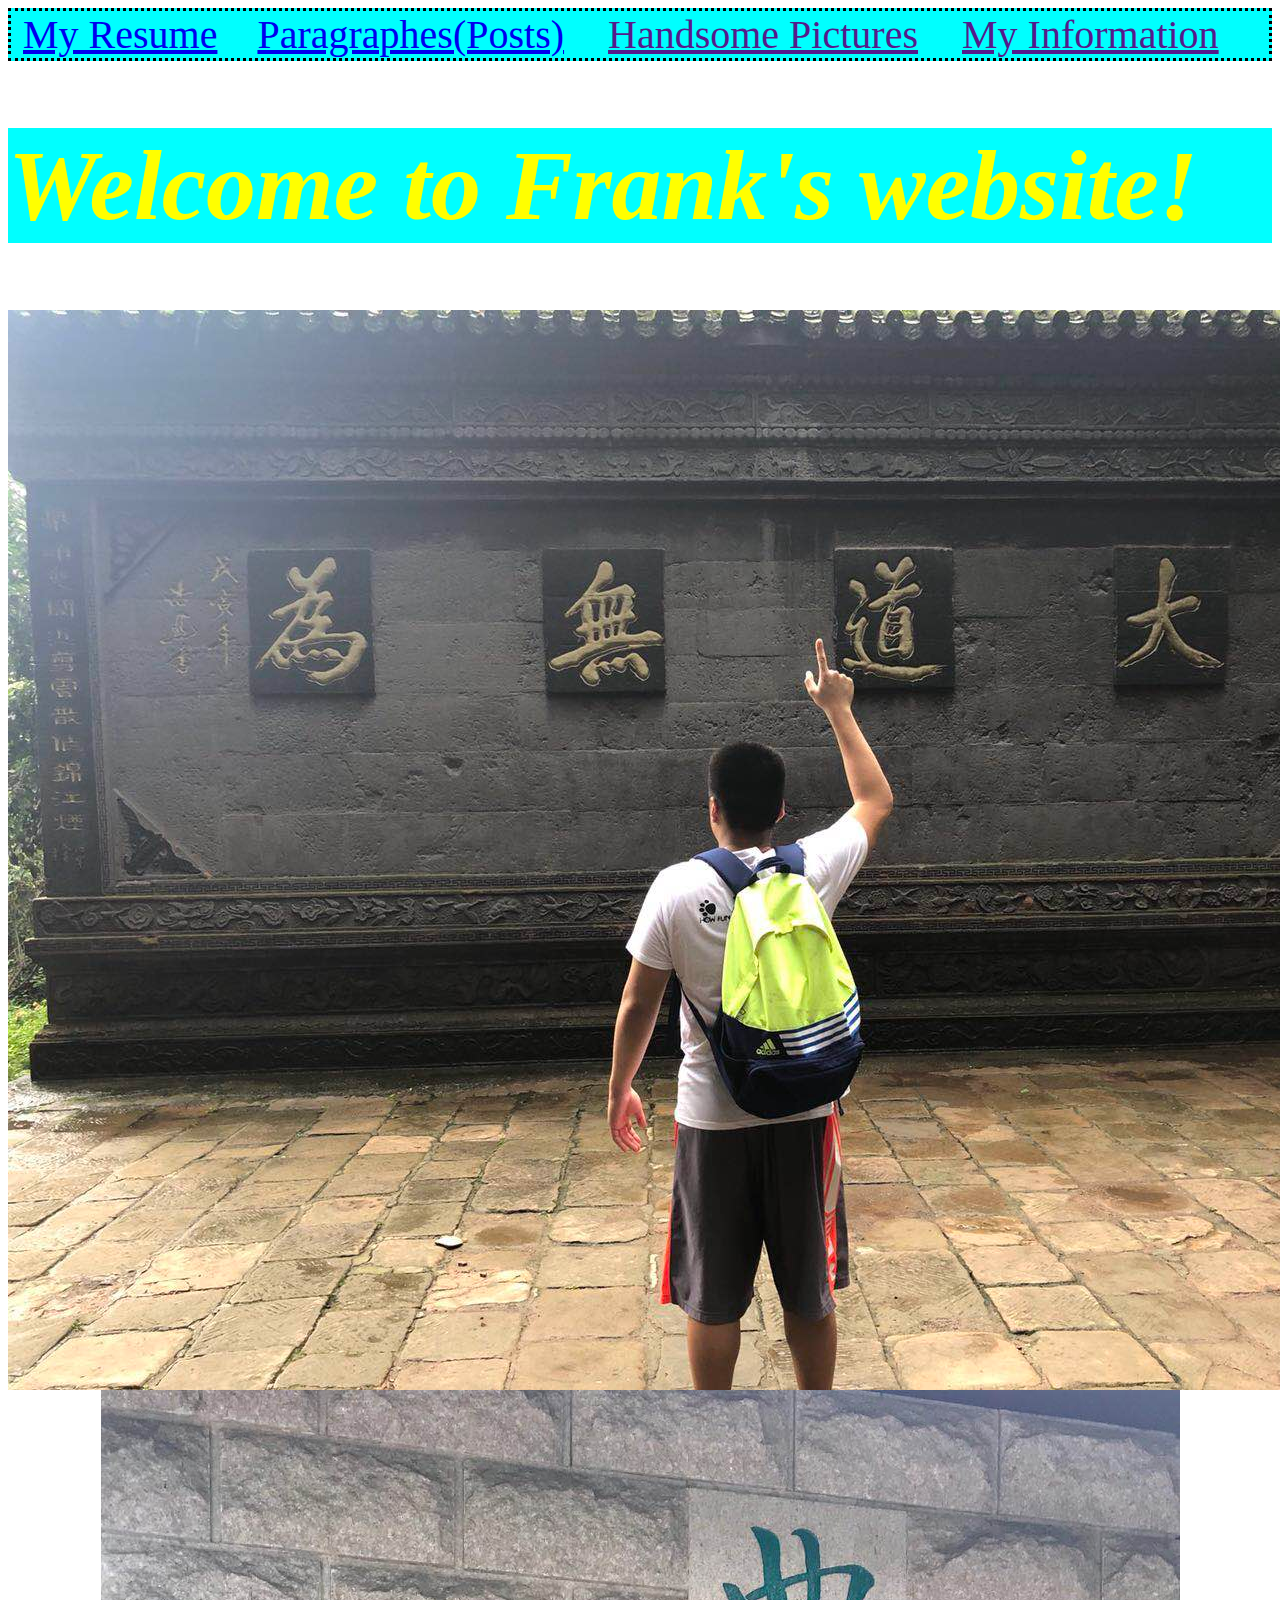
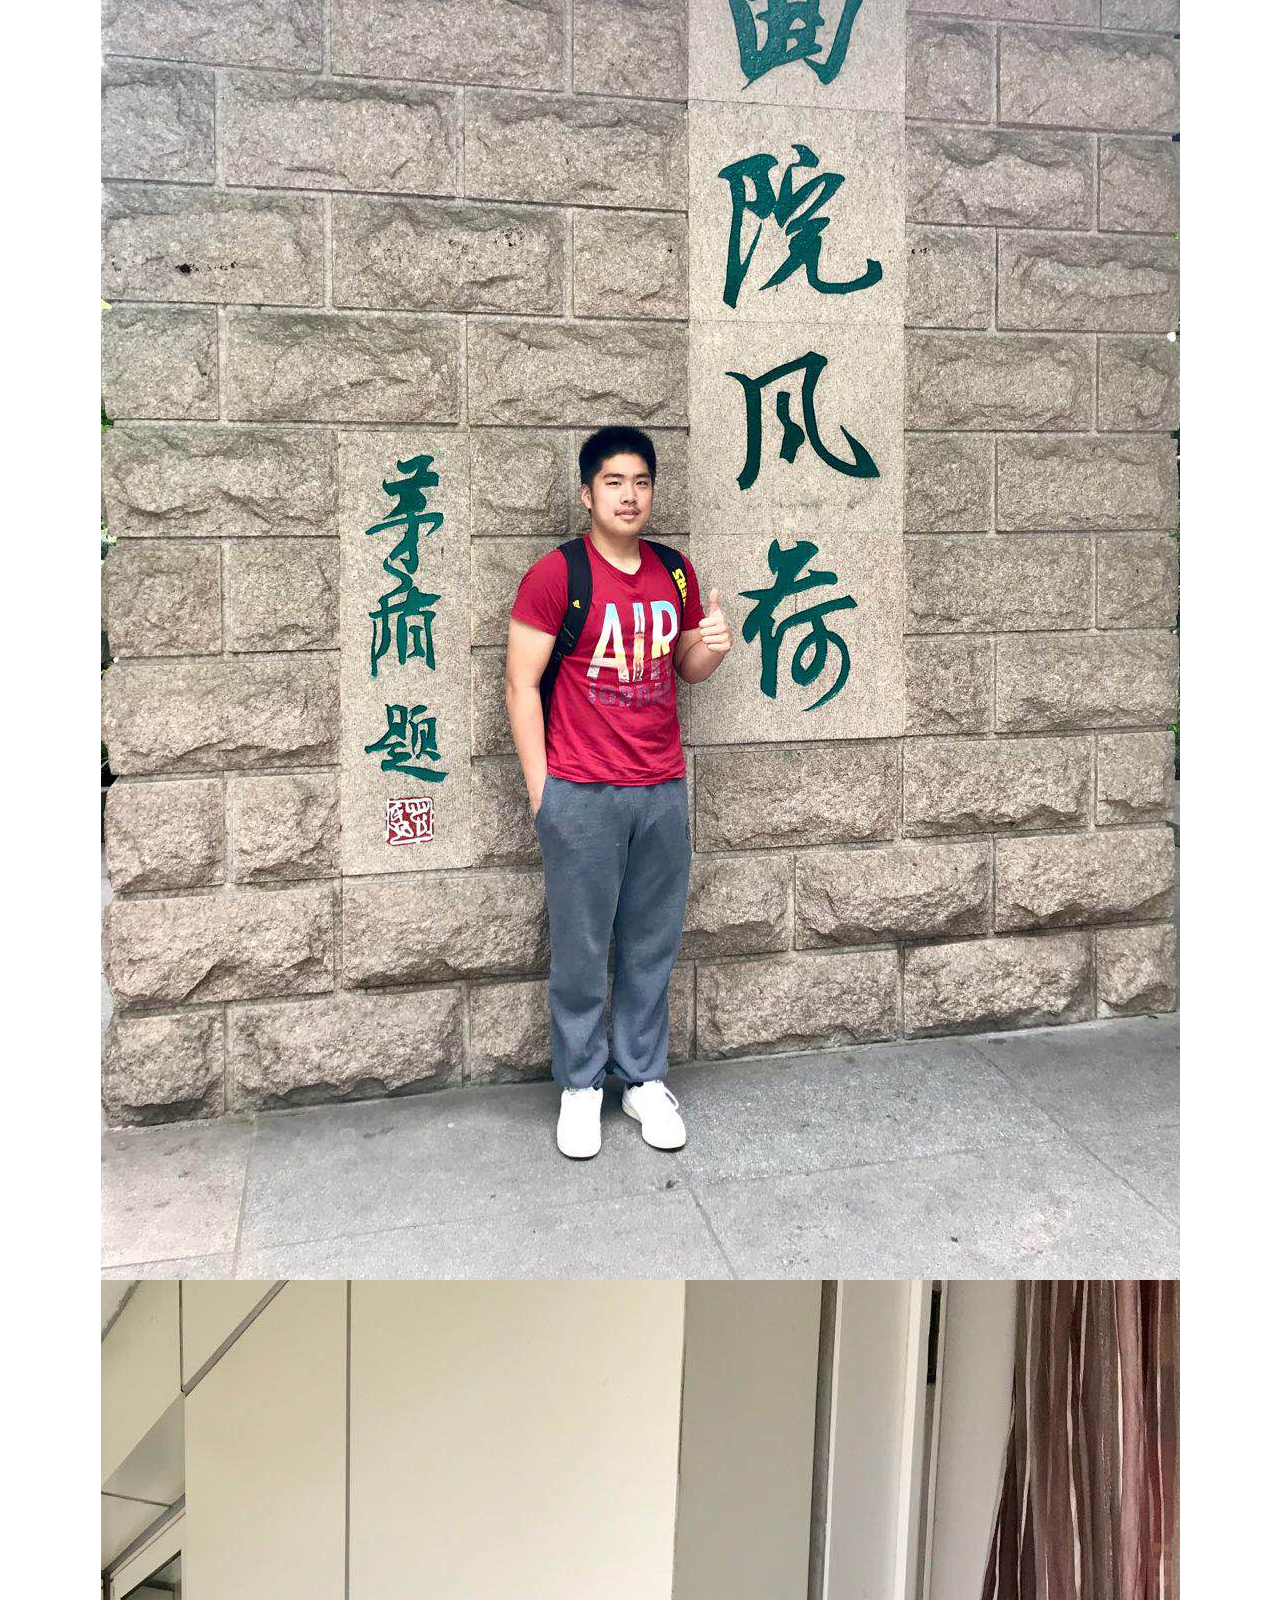
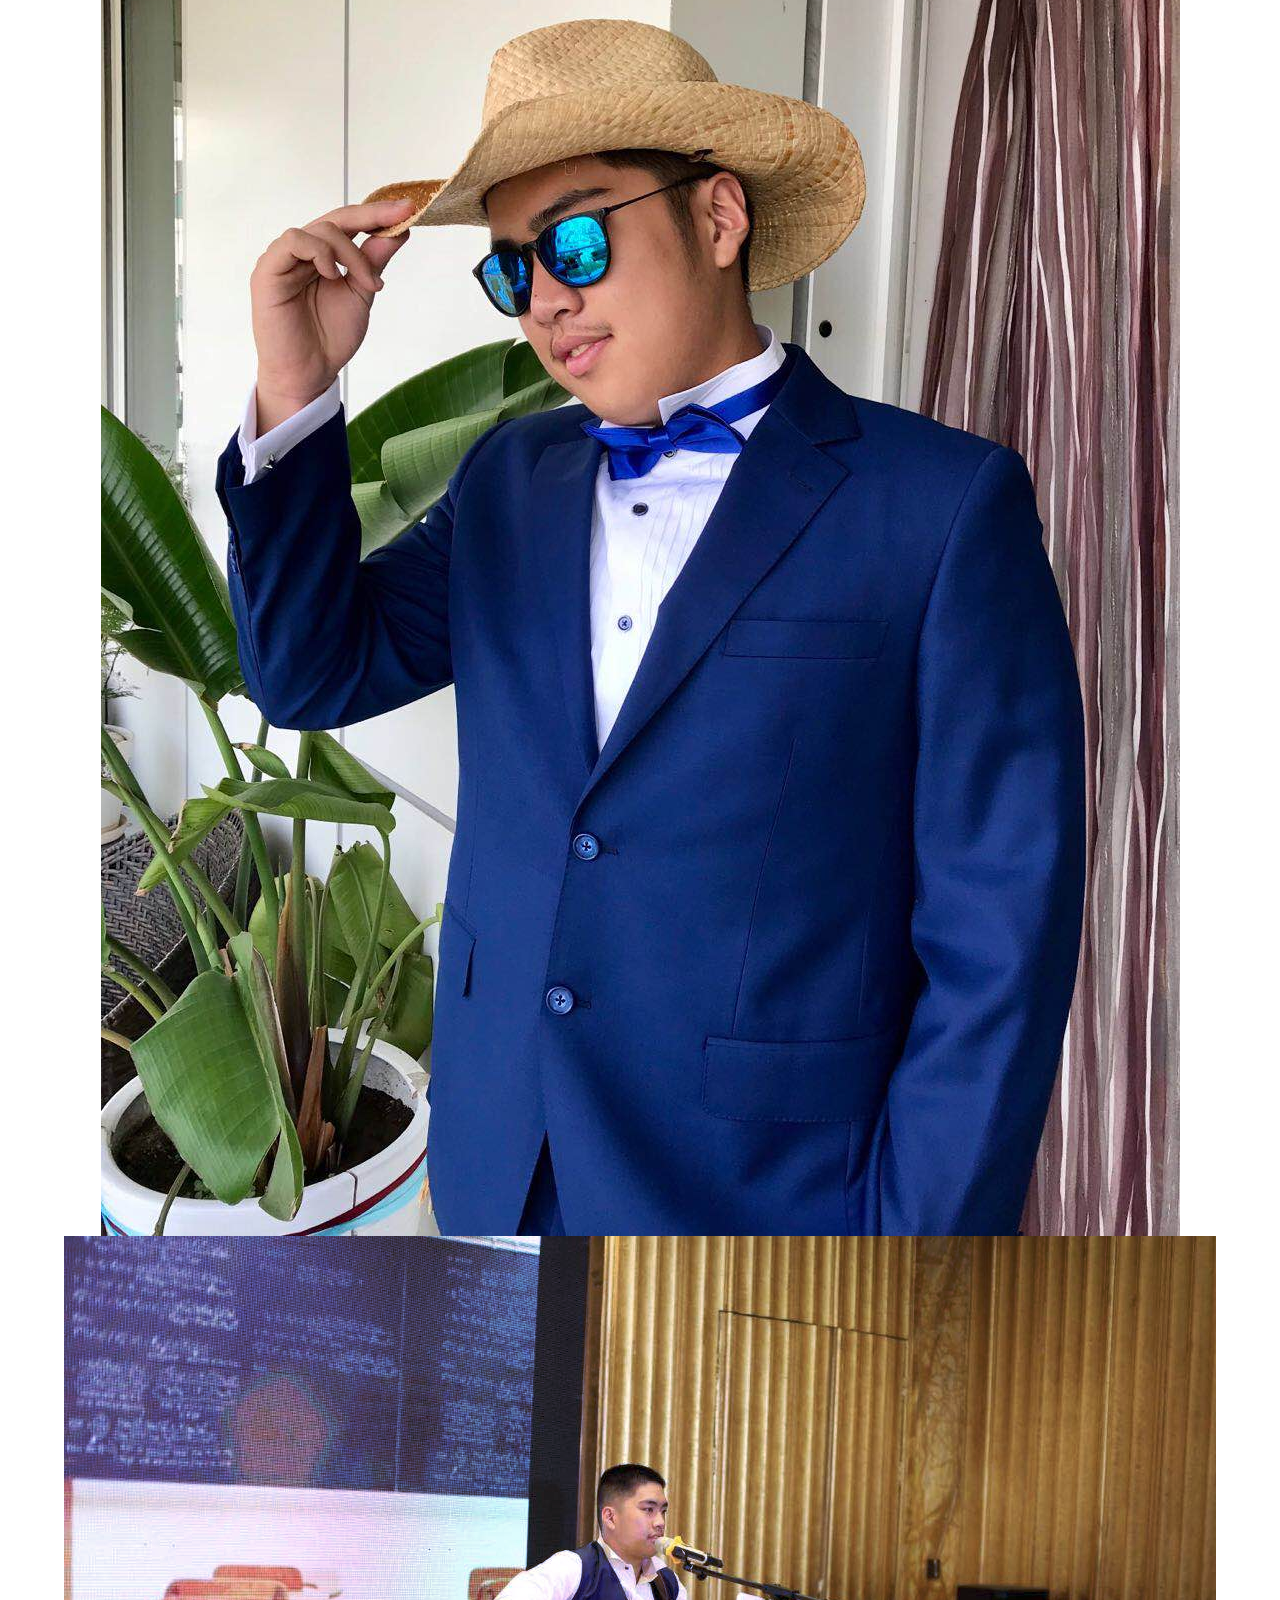
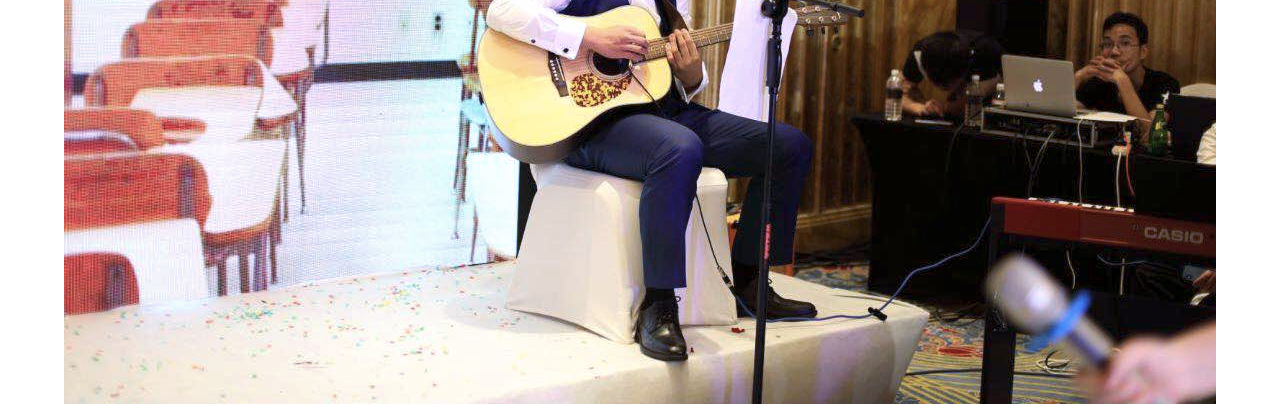
==== index.html @ 95eb419c "Add files via upload" ====
<!DOCTYPE html>
<!DOCTYPE html>
<html>
<head><div>&nbsp &nbsp<a href="resume.html">My Resume</a>&nbsp &nbsp &nbsp &nbsp &nbsp
	<a href="Paragraph.html">Paragraphes(Posts)</a>
	&nbsp &nbsp &nbsp &nbsp &nbsp
	<a href="">Handsome Pictures</a>
	&nbsp &nbsp &nbsp &nbsp &nbsp
	<a href="">My Information</a></div>
	<title>Home Page</title>
	<h1>Welcome to Frank's website!</h1>
	<link rel="stylesheet" type="text/css" href="css/homestyle.css">
</head>
<body>
<img src="img/me.jpeg">
<img src="img/me2.jpeg">
<img src="img/me6.jpeg">
<img src="img/me4.jpeg">	
</body>
</html>
---- css/homestyle.css ----
h1{font-size:100px;
background-color: cyan;
font-family:"Times New Roman", Times, serif;
font-style: italic;
color: yellow; }
a{font-size: 40px;
background-color: cyan
color: pink;}
a:hover{background-color: pink}
div{background-color: cyan;
	border-style: dotted;}
img{display: block;
margin: auto;}
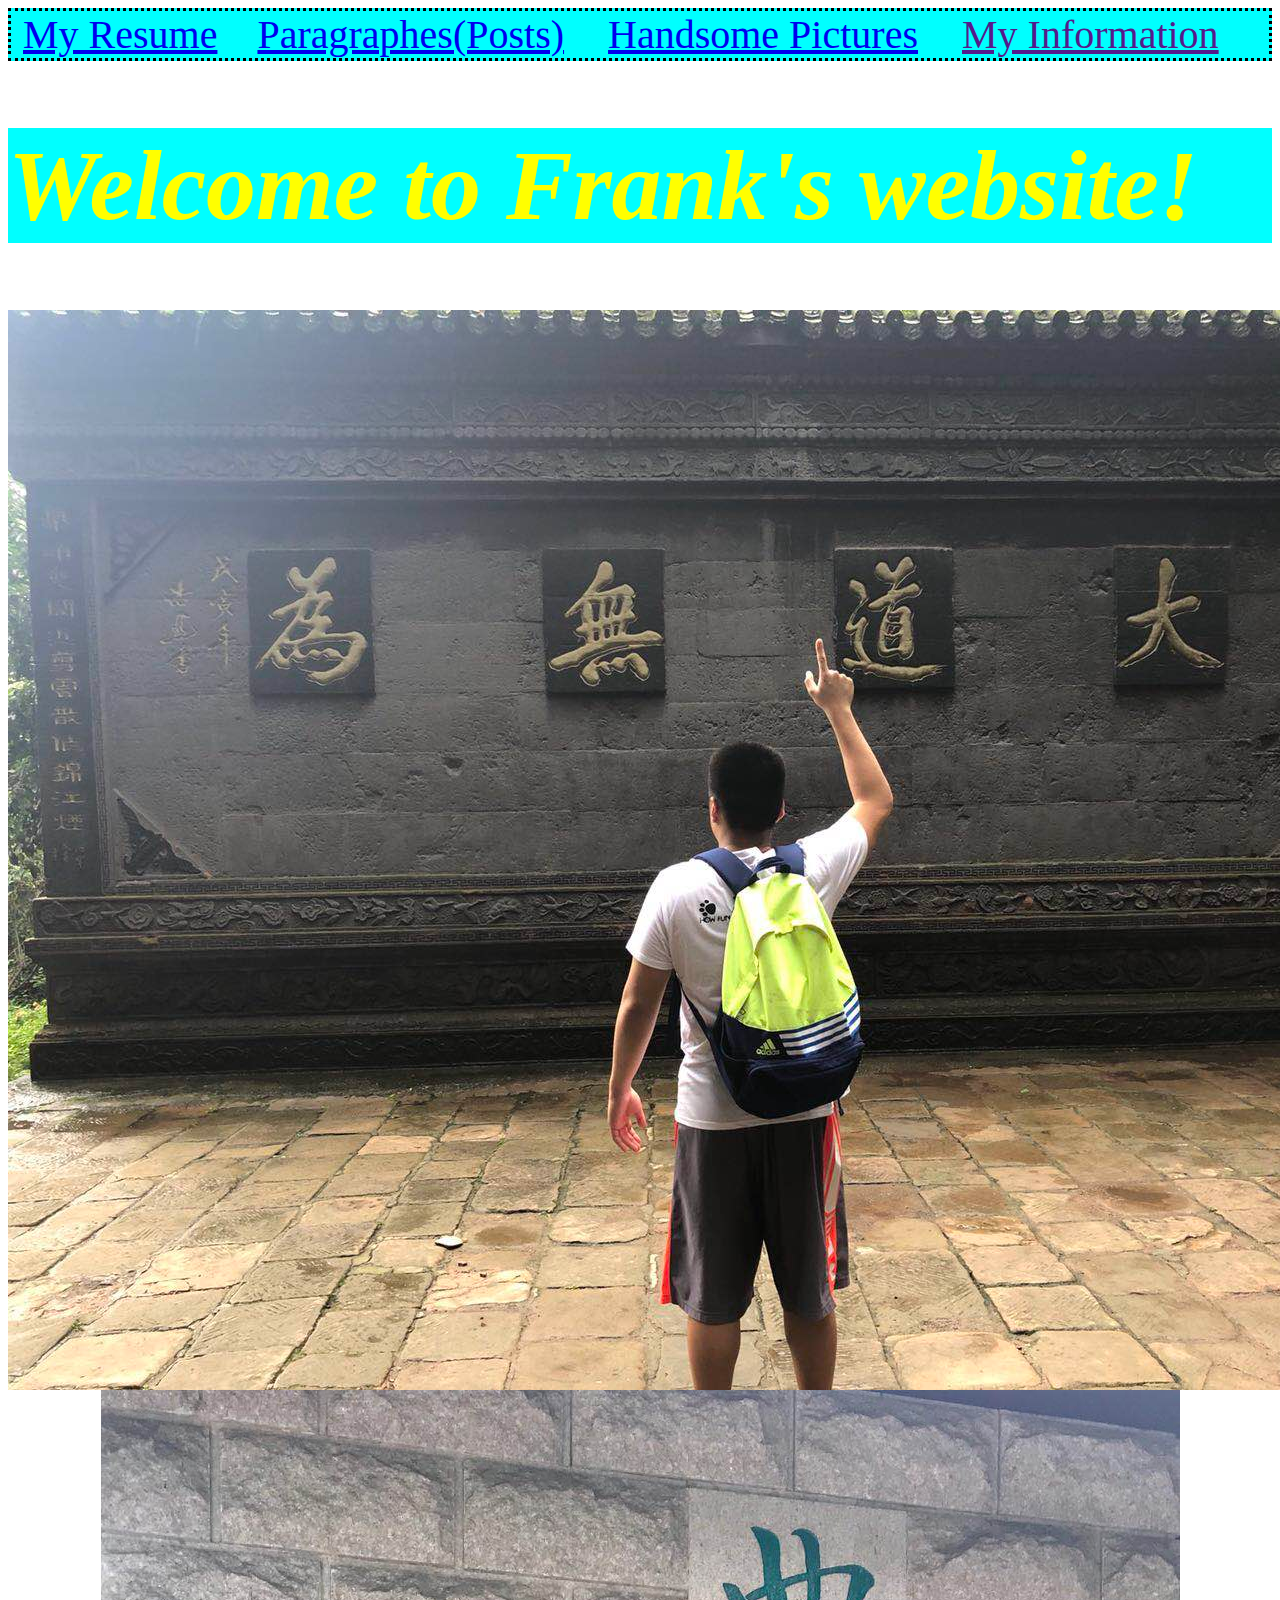
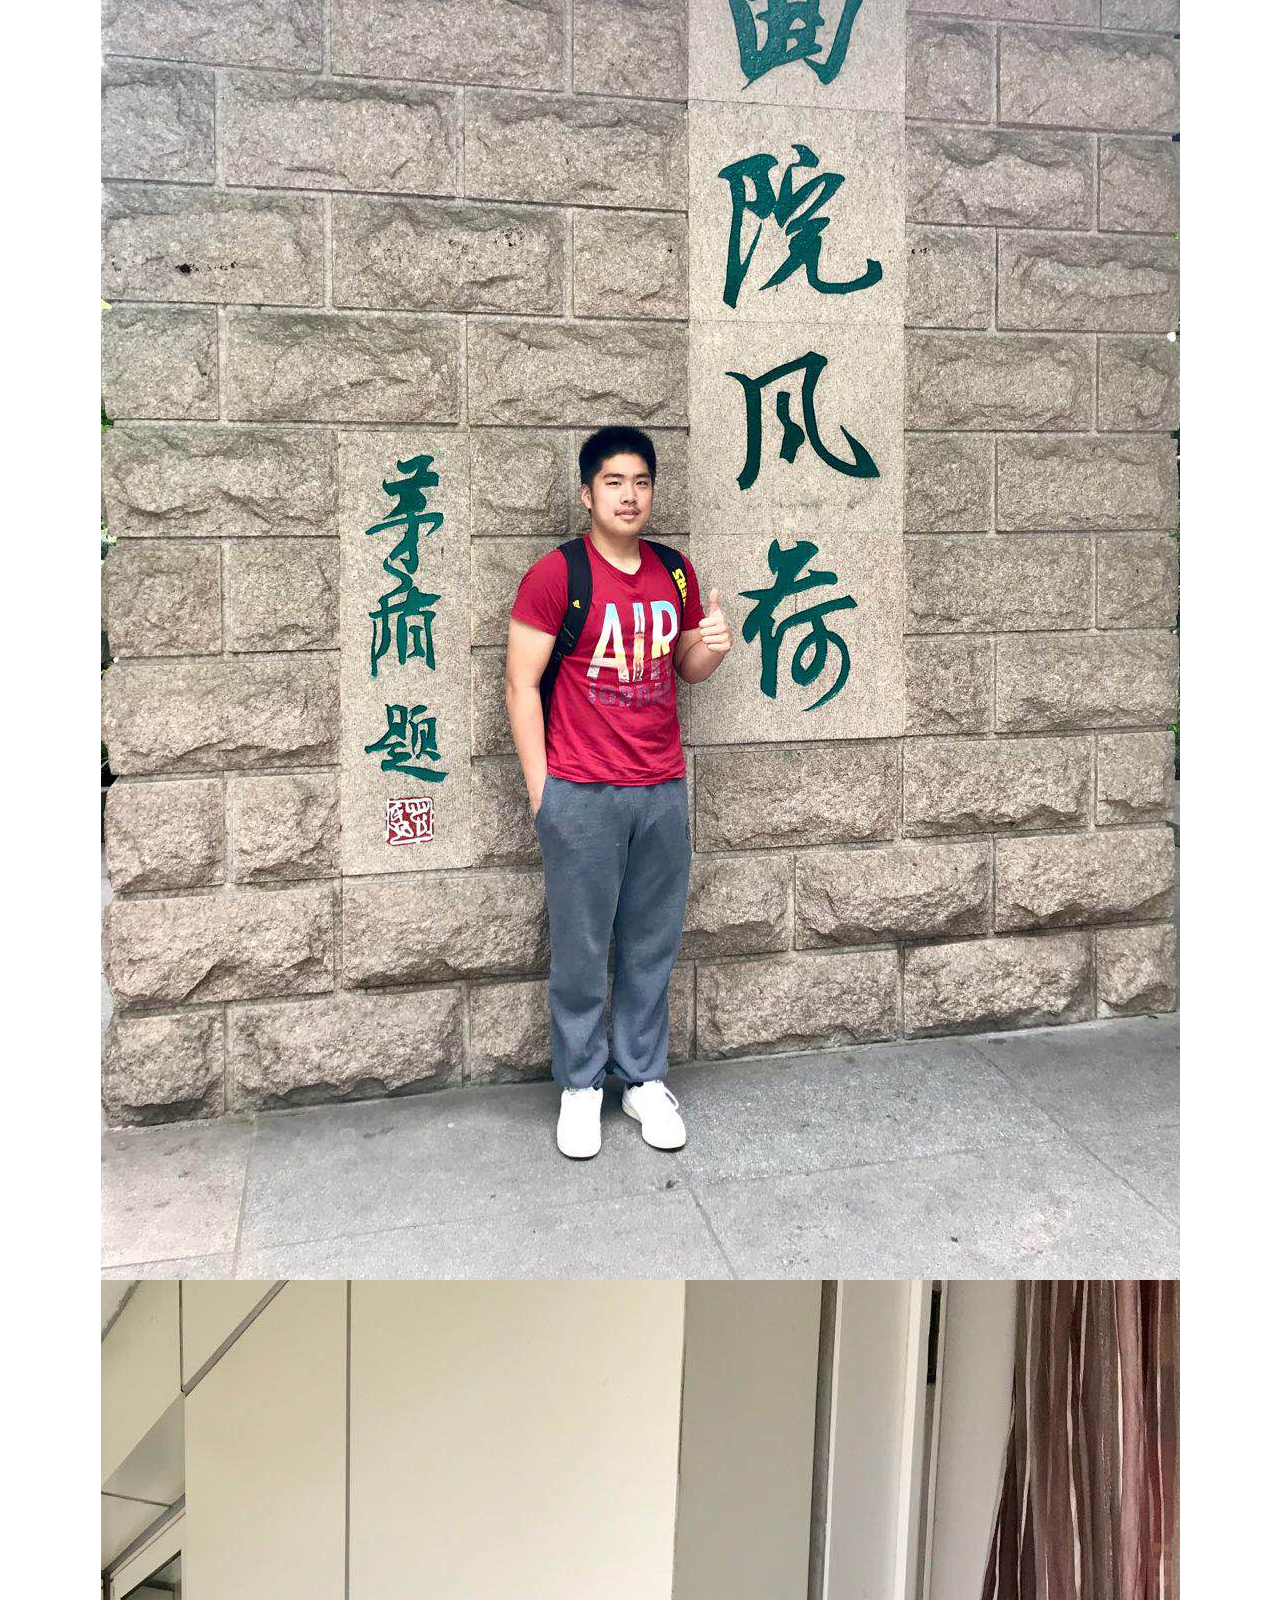
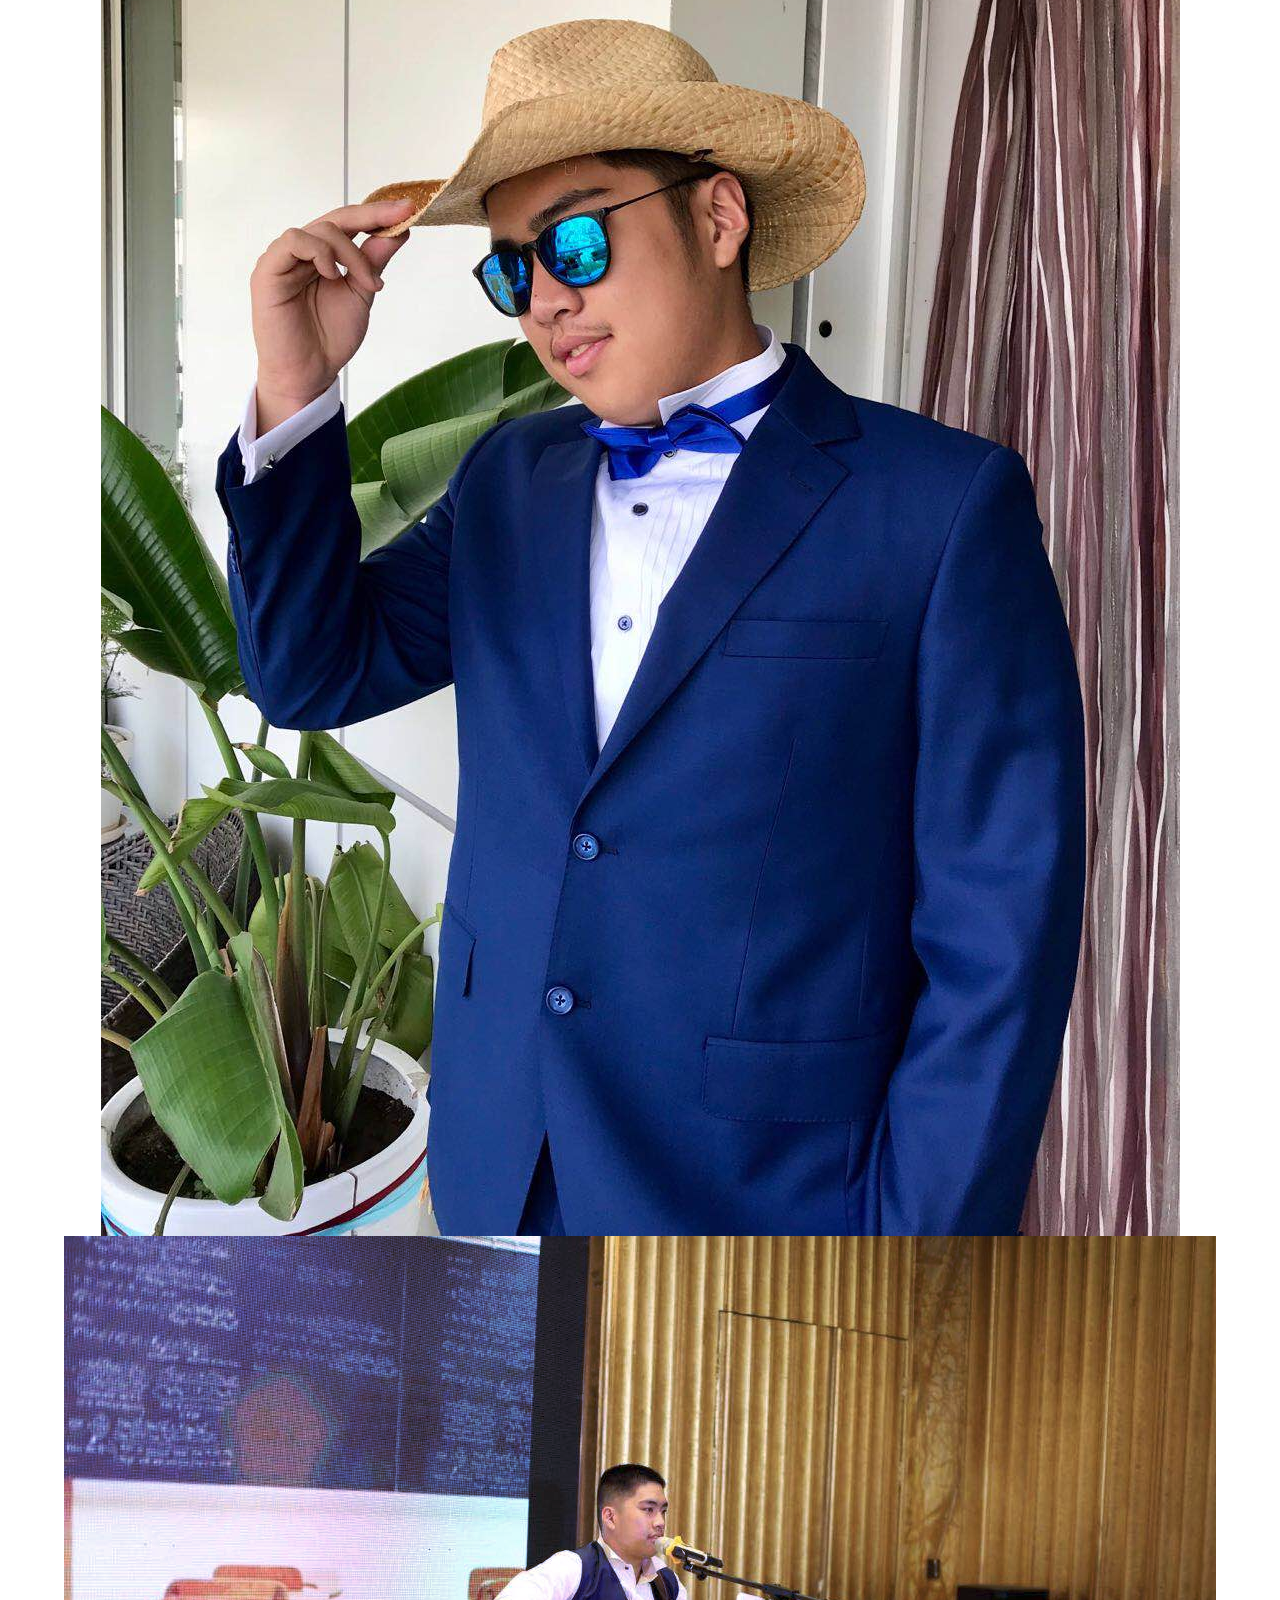
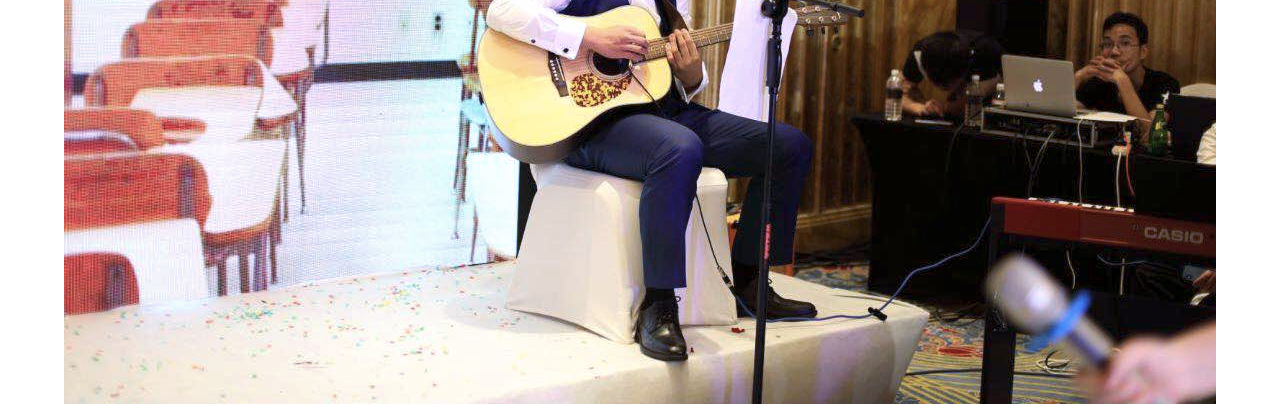
==== commit cf7706b4: "Add files via upload" ====
--- a/index.html
+++ b/index.html
@@ -2,9 +2,9 @@
 <!DOCTYPE html>
 <html>
 <head><div>&nbsp &nbsp<a href="resume.html">My Resume</a>&nbsp &nbsp &nbsp &nbsp &nbsp
-	<a href="Paragraph.html">Paragraphes(Posts)</a>
+	<a href="paragraph.html">Paragraphes(Posts)</a>
 	&nbsp &nbsp &nbsp &nbsp &nbsp
-	<a href="">Handsome Pictures</a>
+	<a href="pictures-videos.html">Handsome Pictures</a>
 	&nbsp &nbsp &nbsp &nbsp &nbsp
 	<a href="">My Information</a></div>
 	<title>Home Page</title>
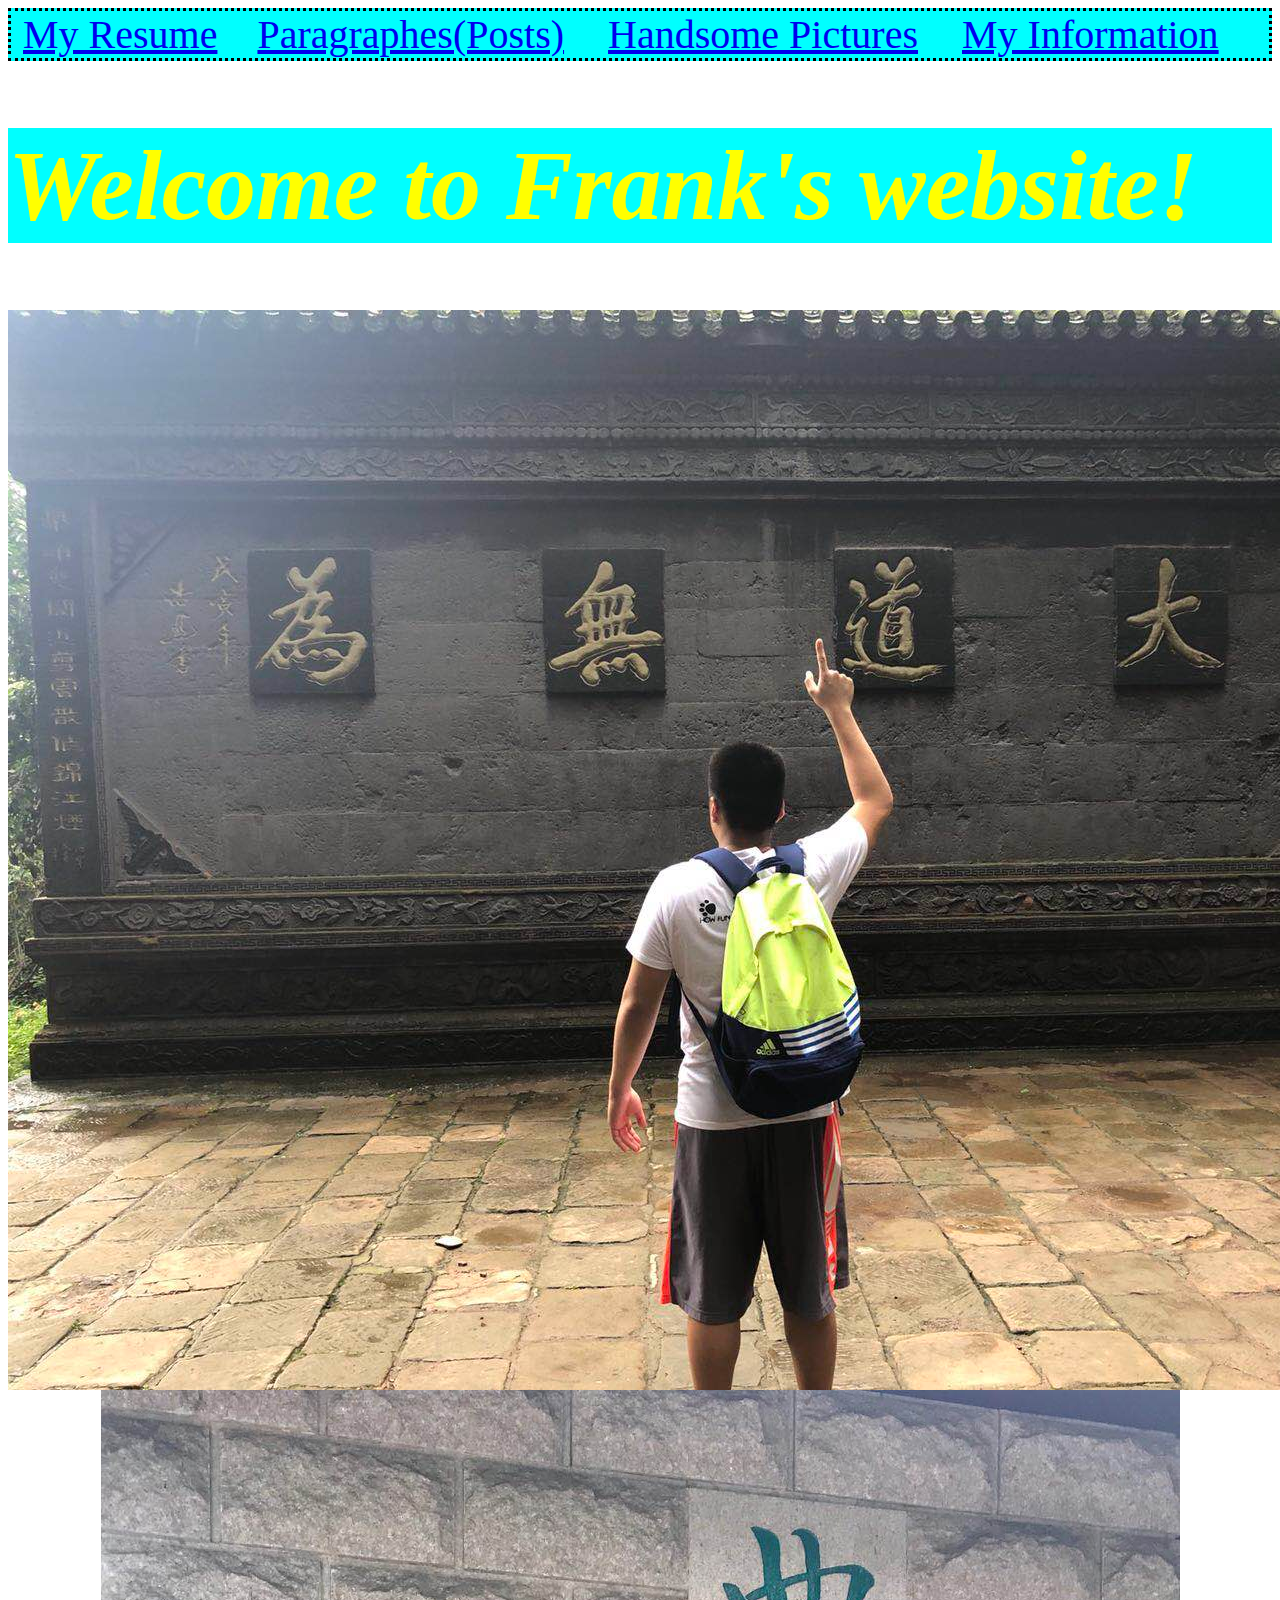
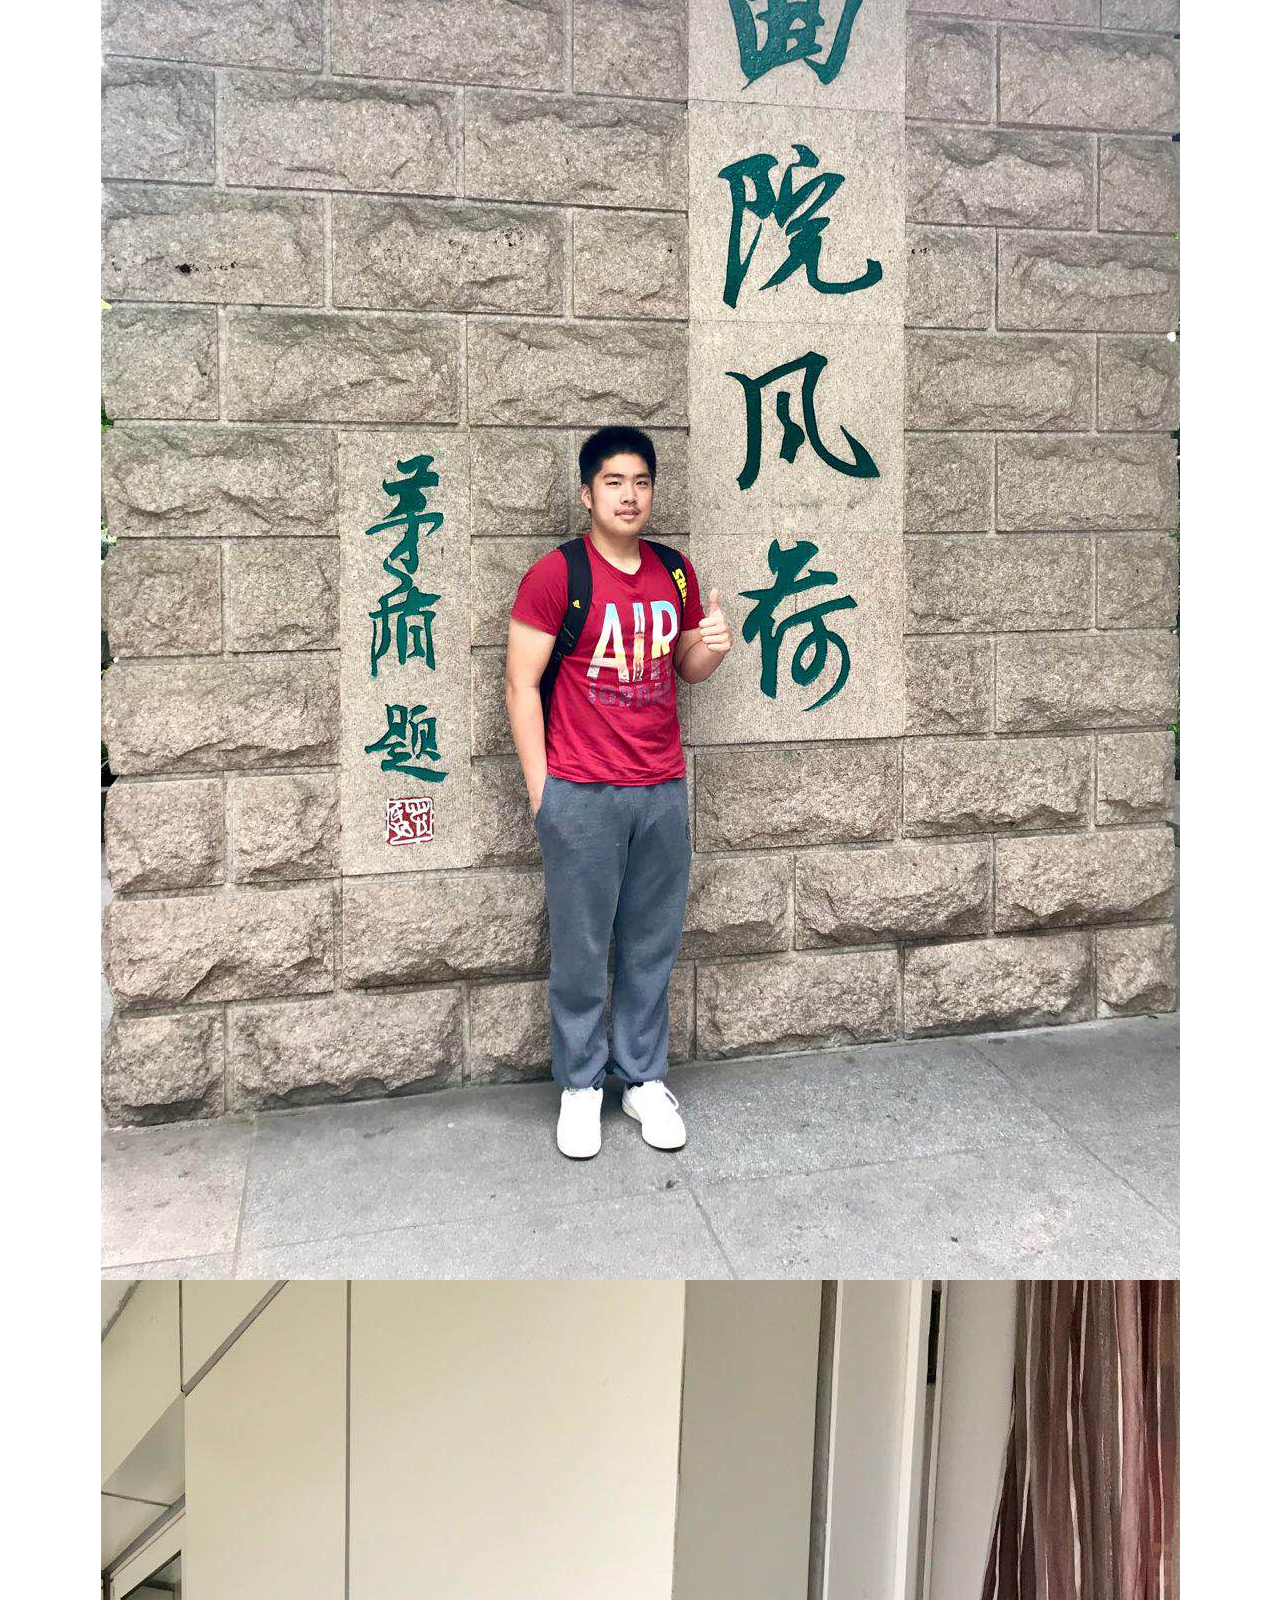
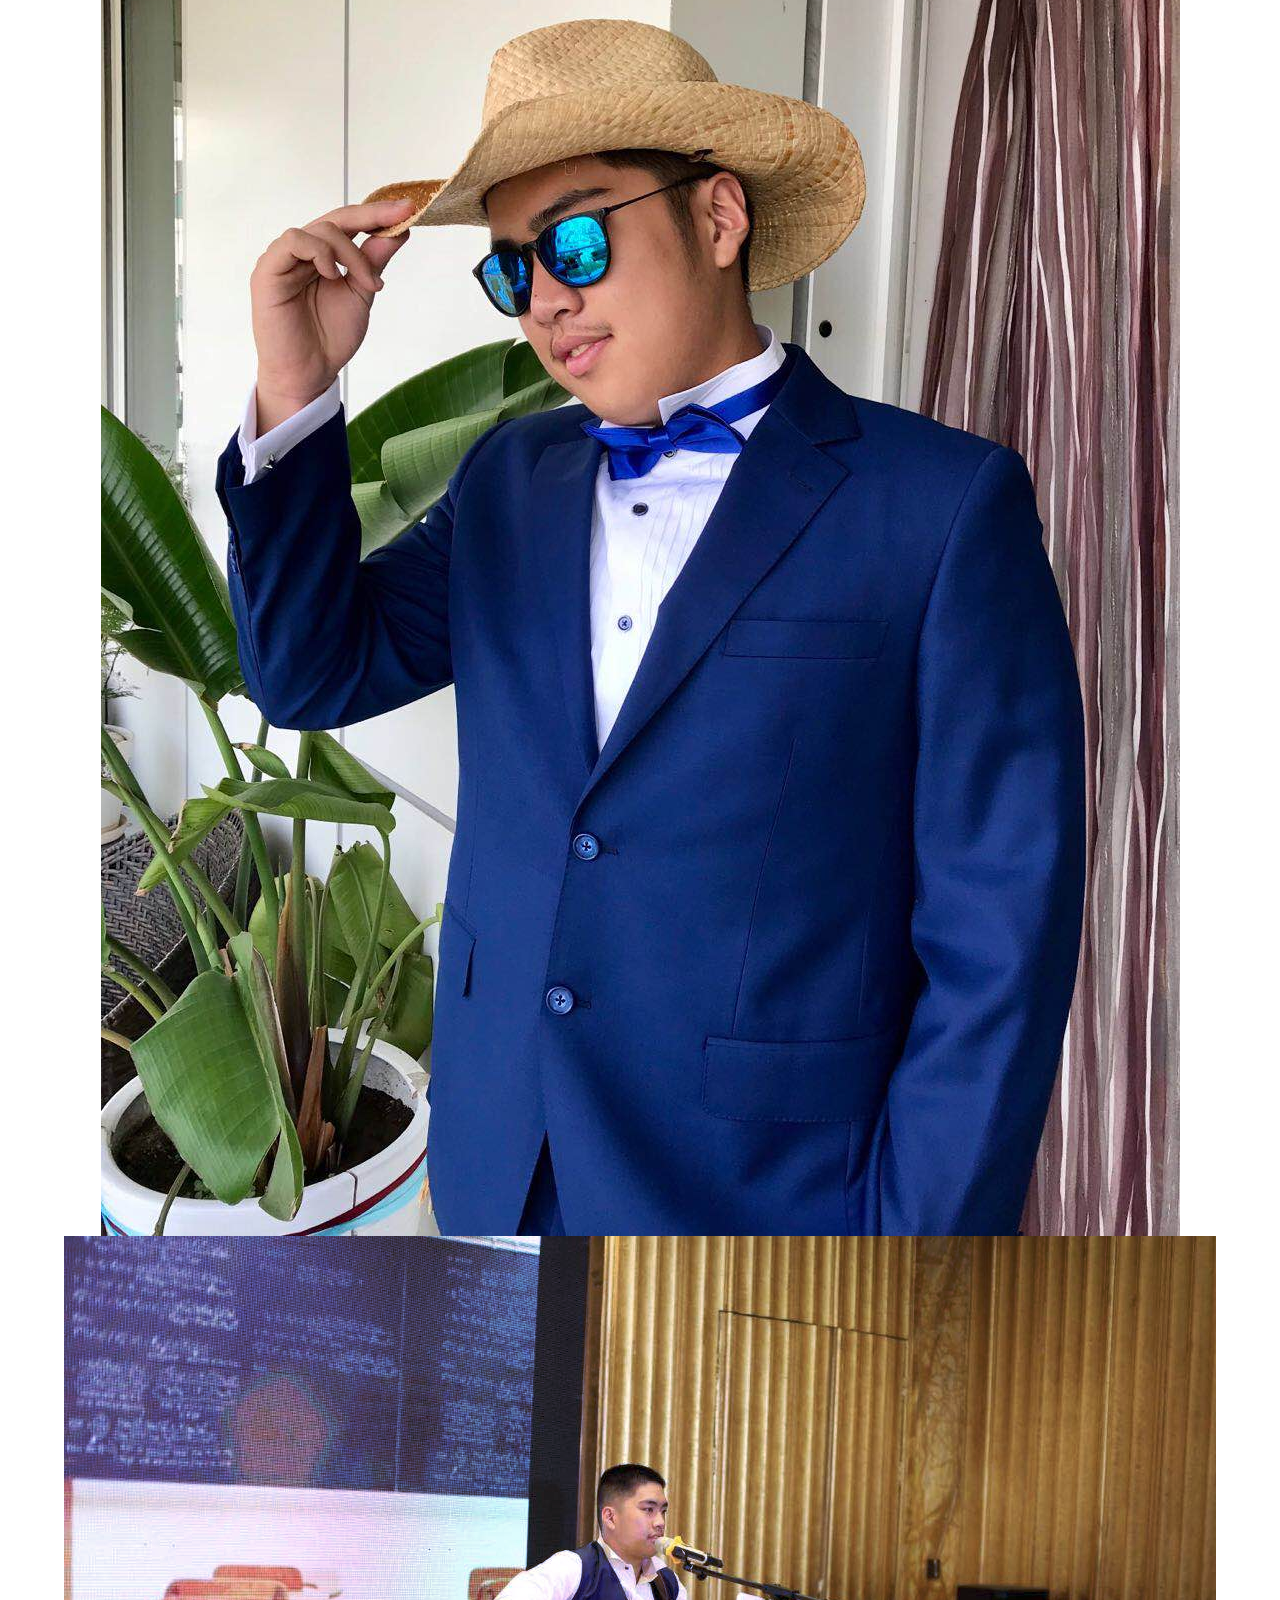
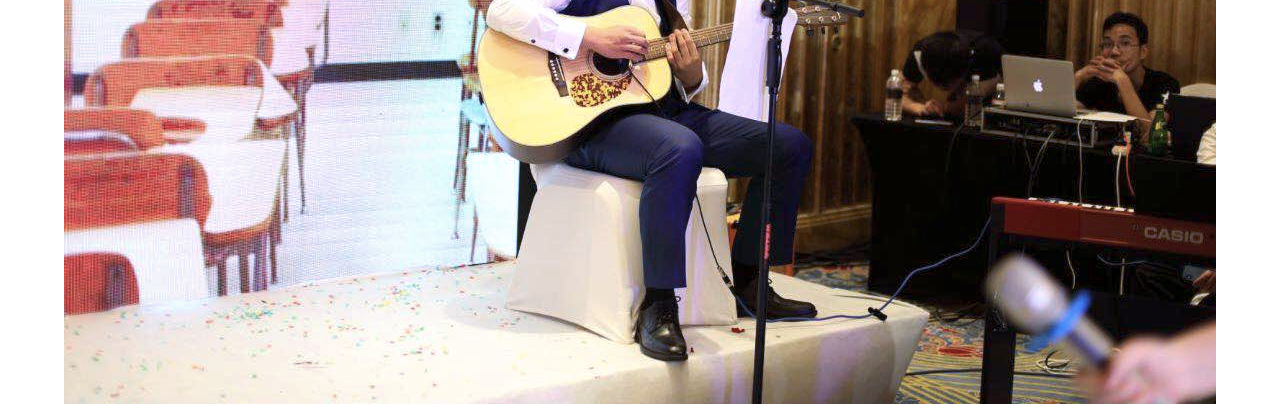
==== commit 71999918: "Add files via upload" ====
--- a/index.html
+++ b/index.html
@@ -6,7 +6,7 @@
 	&nbsp &nbsp &nbsp &nbsp &nbsp
 	<a href="pictures-videos.html">Handsome Pictures</a>
 	&nbsp &nbsp &nbsp &nbsp &nbsp
-	<a href="">My Information</a></div>
+	<a href="my-information.html">My Information</a></div>
 	<title>Home Page</title>
 	<h1>Welcome to Frank's website!</h1>
 	<link rel="stylesheet" type="text/css" href="css/homestyle.css">
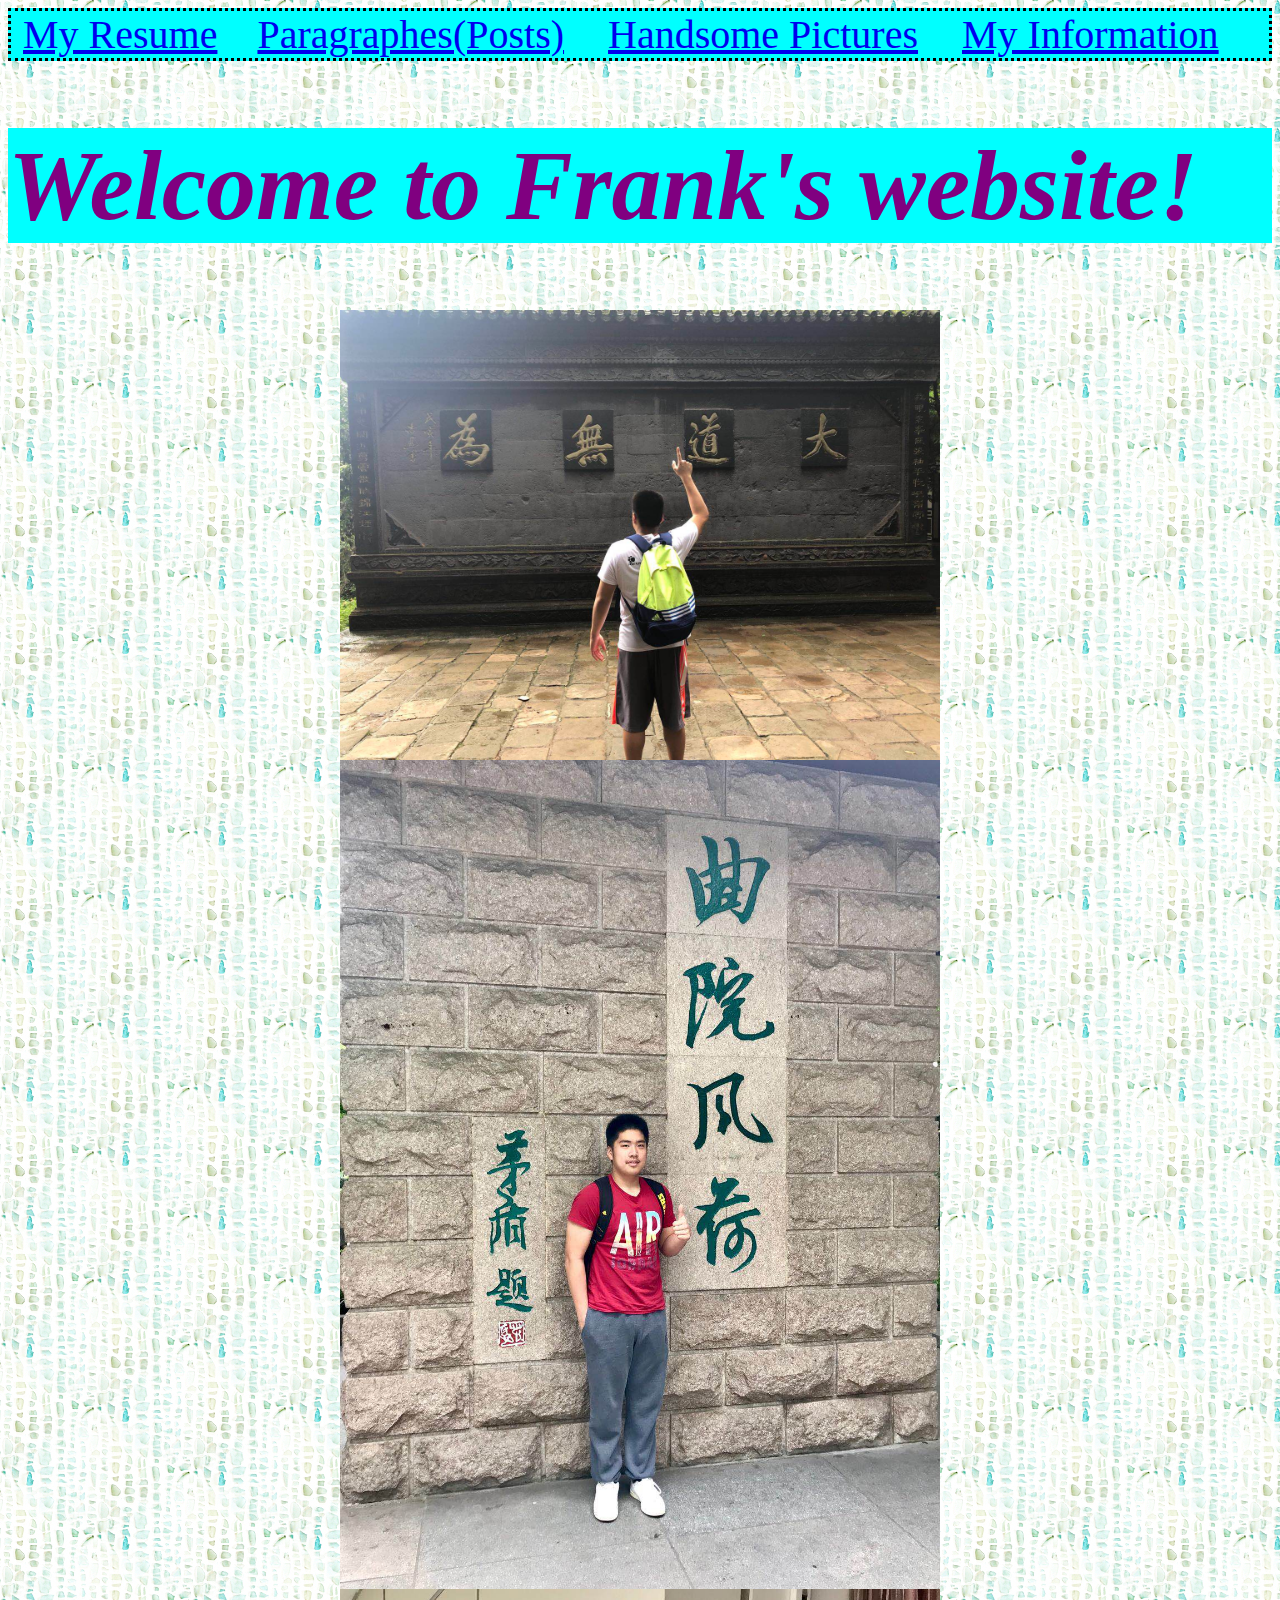
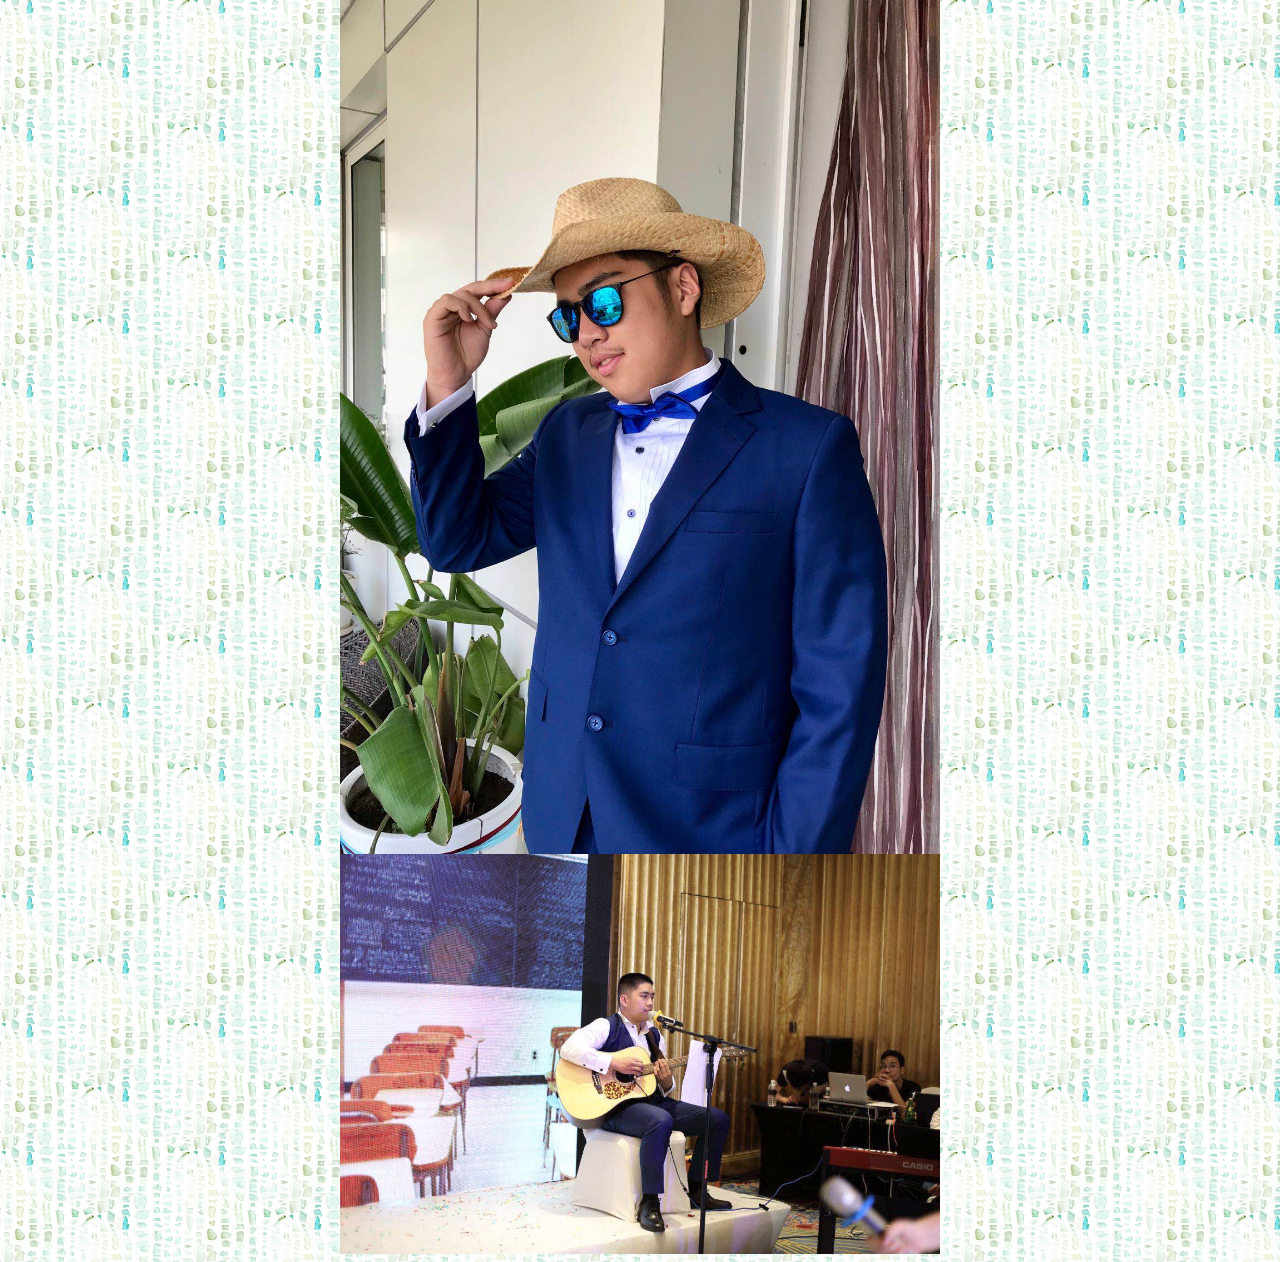
==== commit 2ba16ef6: "Add files via upload" ====
--- a/index.html
+++ b/index.html
@@ -12,9 +12,10 @@
 	<link rel="stylesheet" type="text/css" href="css/homestyle.css">
 </head>
 <body>
-<img src="img/me.jpeg">
-<img src="img/me2.jpeg">
-<img src="img/me6.jpeg">
-<img src="img/me4.jpeg">	
+<img src="img/me.jpeg" width="600px">
+<img src="img/me2.jpeg" width="600px">
+<img src="img/me6.jpeg" width="600px">
+<img src="img/me4.jpeg" width="600px">
+<body background="img/1.jpg"></body>
 </body>
 </html>--- a/css/homestyle.css
+++ b/css/homestyle.css
@@ -2,7 +2,7 @@
 background-color: cyan;
 font-family:"Times New Roman", Times, serif;
 font-style: italic;
-color: yellow; }
+color: purple; }
 a{font-size: 40px;
 background-color: cyan
 color: pink;}
@@ -10,4 +10,4 @@
 div{background-color: cyan;
 	border-style: dotted;}
 img{display: block;
-margin: auto;}+margin: auto;}
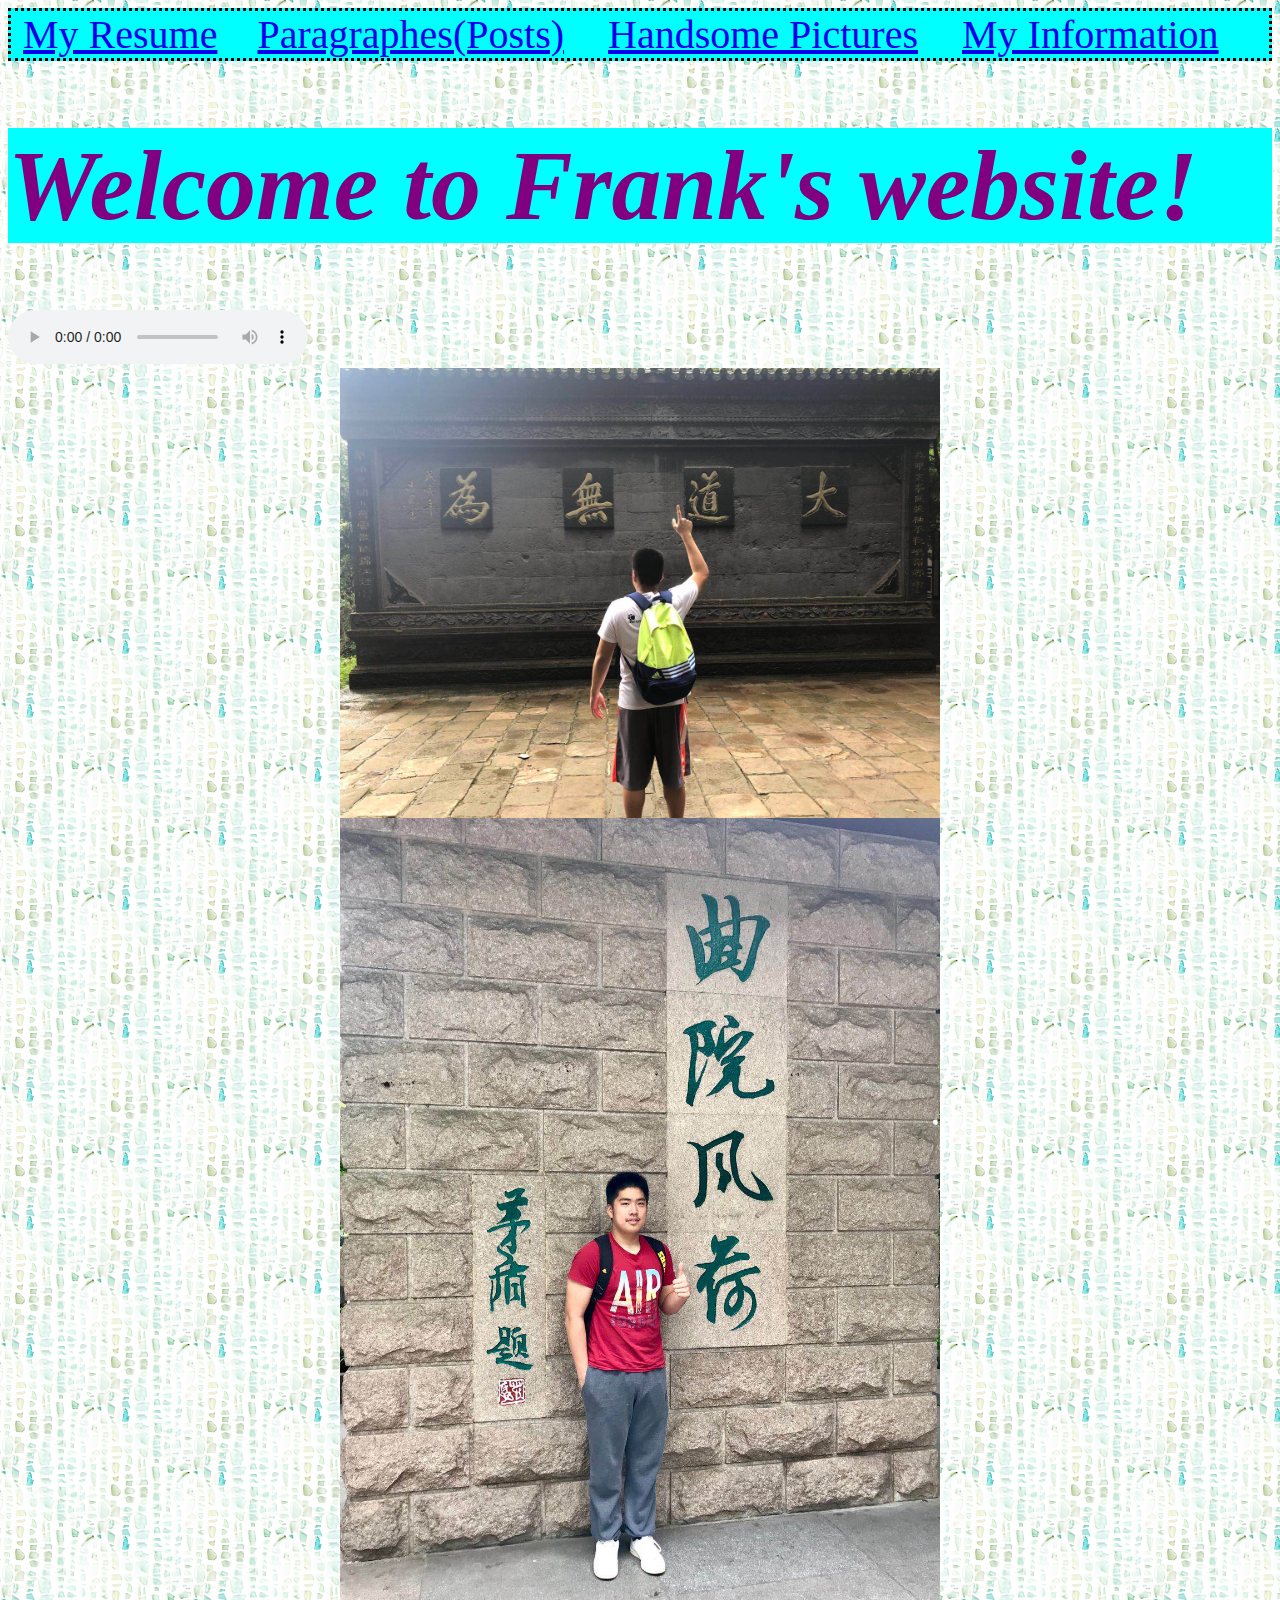
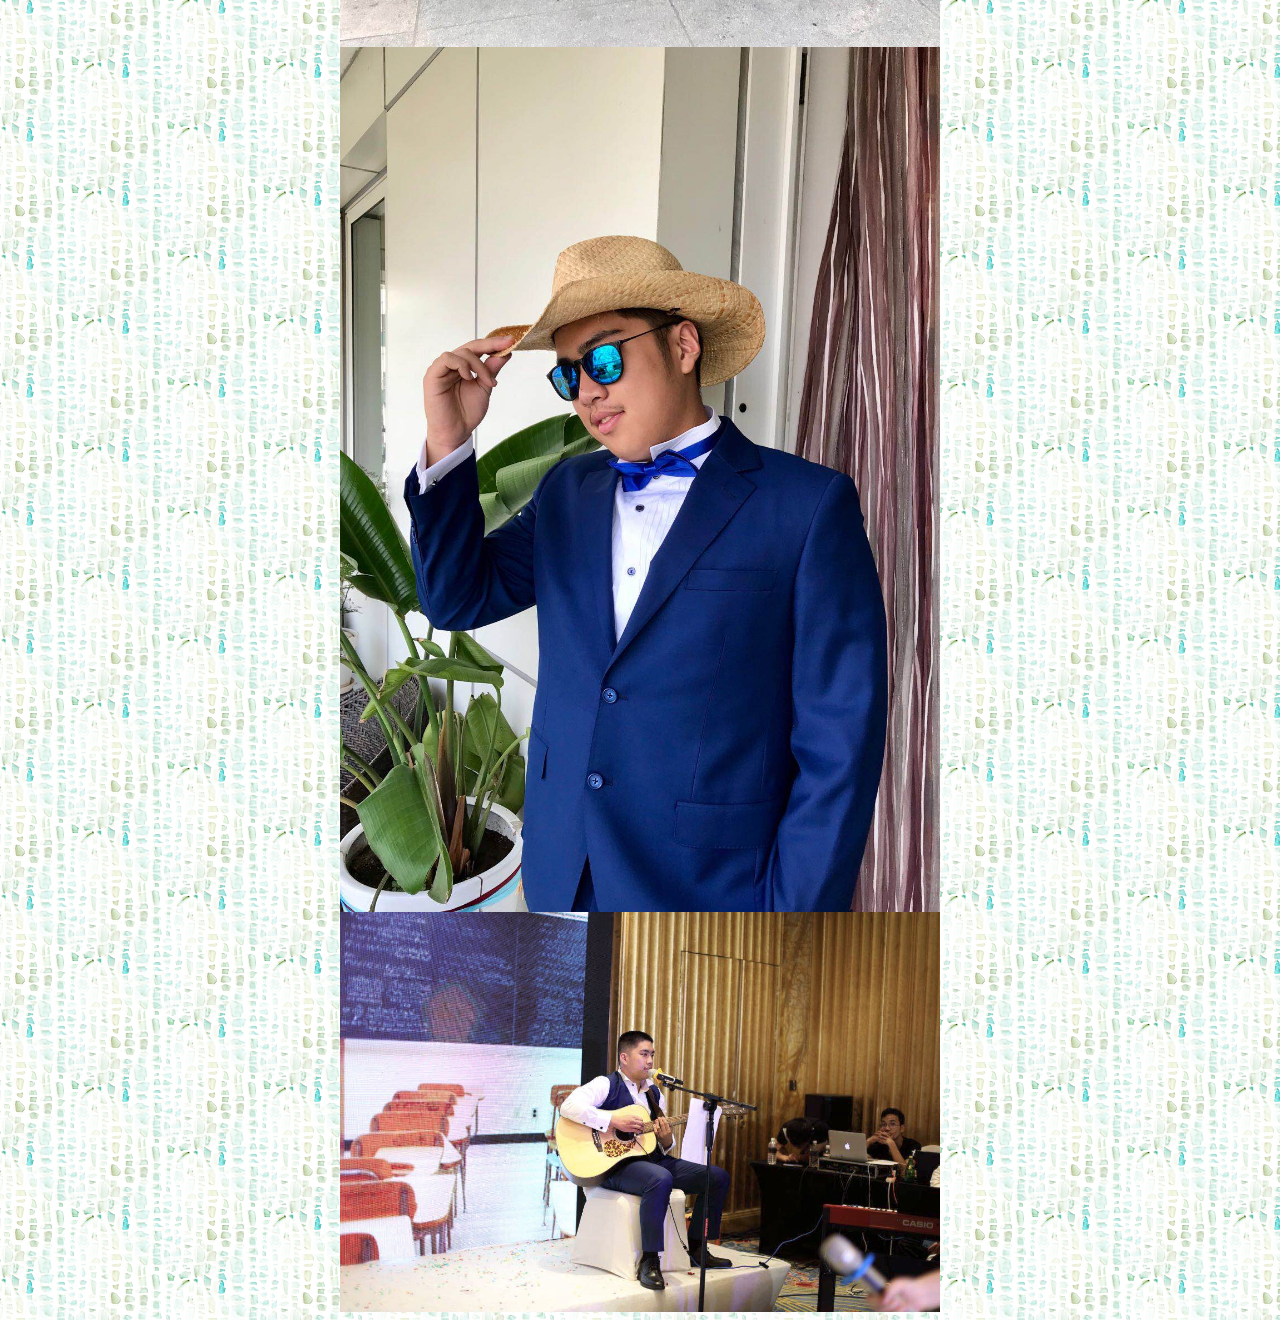
==== commit ff924f2d: "Add files via upload" ====
--- a/index.html
+++ b/index.html
@@ -11,7 +11,10 @@
 	<h1>Welcome to Frank's website!</h1>
 	<link rel="stylesheet" type="text/css" href="css/homestyle.css">
 </head>
-<body>
+<body><audio src="img/music.mp3" controls="controls" autoplay="autoplay" loop="loop" 
+ preload="auto">
+</audio>
+
 <img src="img/me.jpeg" width="600px">
 <img src="img/me2.jpeg" width="600px">
 <img src="img/me6.jpeg" width="600px">
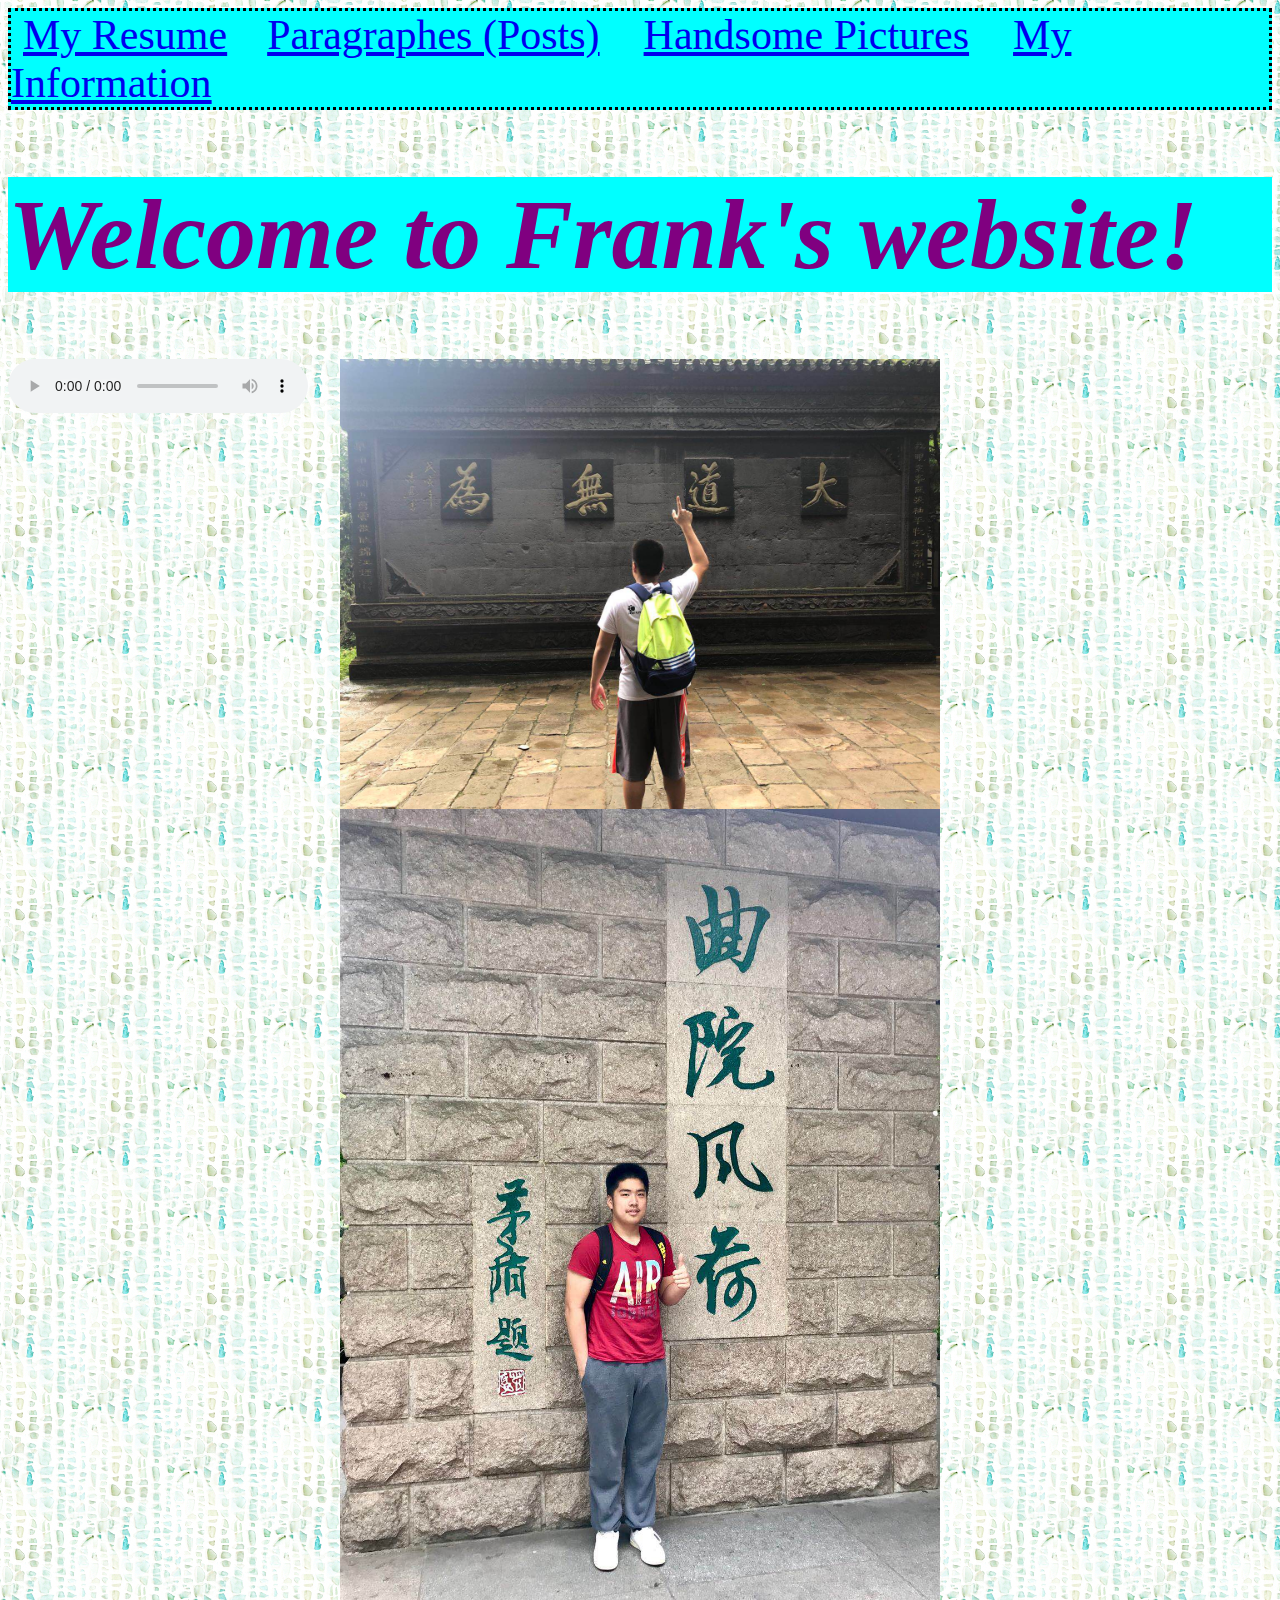
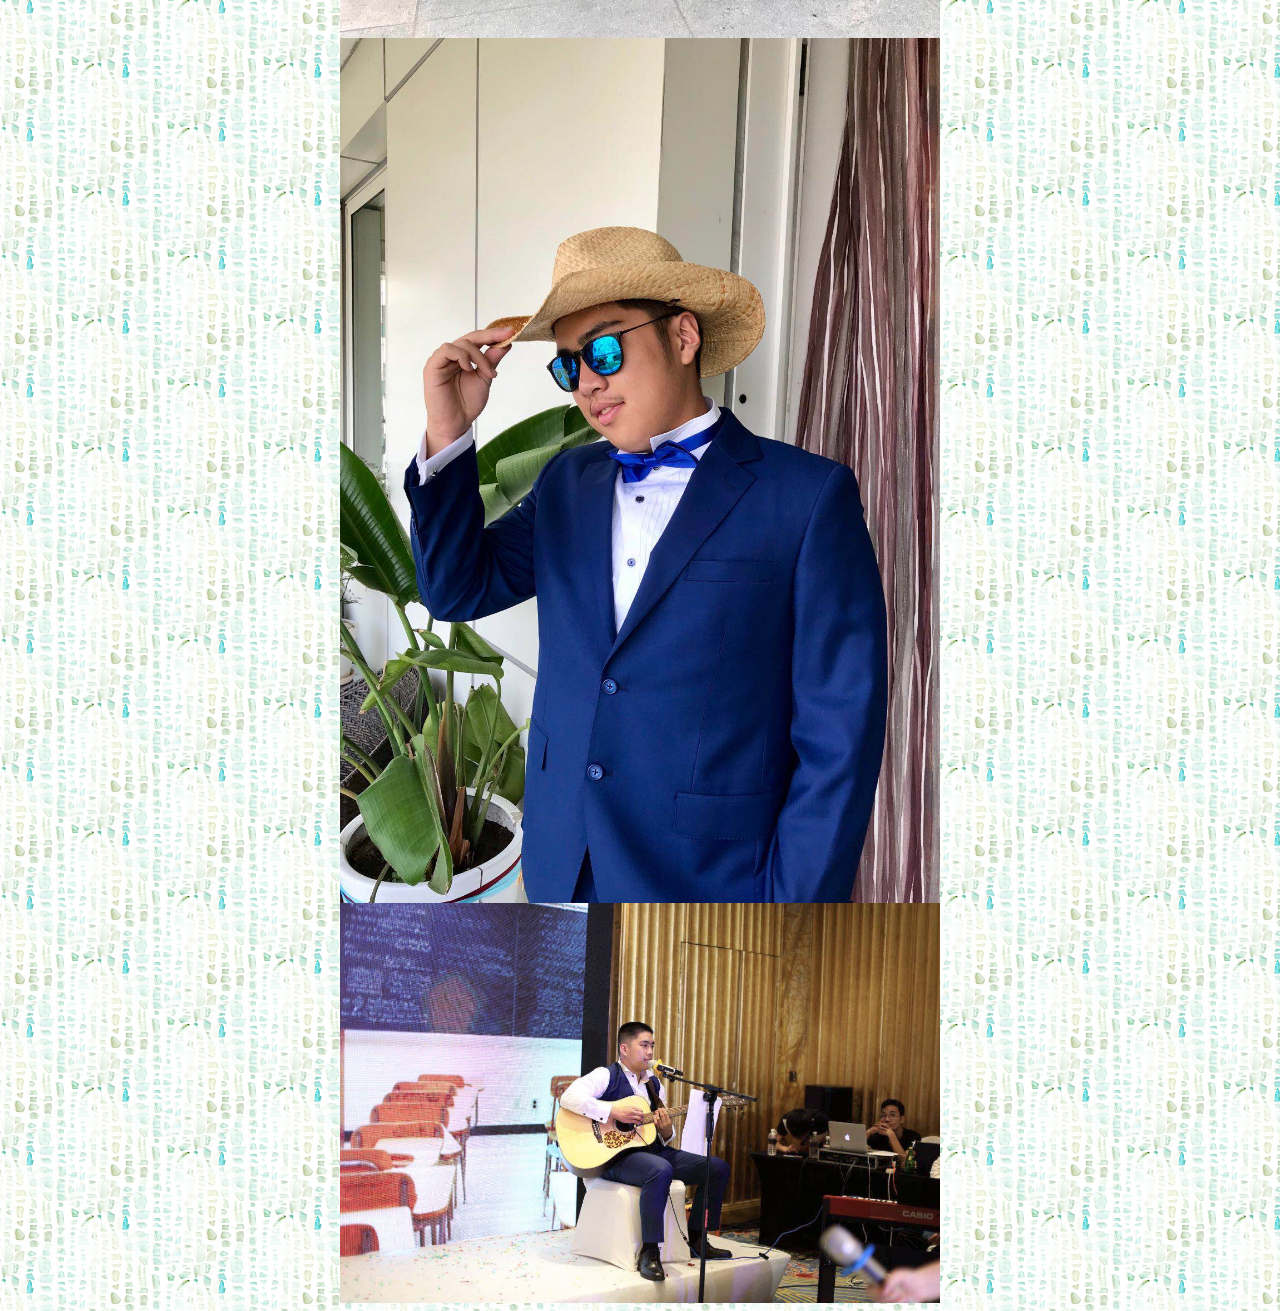
==== commit 55eb90ba: "Add files via upload" ====
--- a/index.html
+++ b/index.html
@@ -2,7 +2,7 @@
 <!DOCTYPE html>
 <html>
 <head><div>&nbsp &nbsp<a href="resume.html">My Resume</a>&nbsp &nbsp &nbsp &nbsp &nbsp
-	<a href="paragraph.html">Paragraphes(Posts)</a>
+	<a href="paragraph.html">Paragraphes (Posts)</a>
 	&nbsp &nbsp &nbsp &nbsp &nbsp
 	<a href="pictures-videos.html">Handsome Pictures</a>
 	&nbsp &nbsp &nbsp &nbsp &nbsp
@@ -14,7 +14,6 @@
 <body><audio src="img/music.mp3" controls="controls" autoplay="autoplay" loop="loop" 
  preload="auto">
 </audio>
-
 <img src="img/me.jpeg" width="600px">
 <img src="img/me2.jpeg" width="600px">
 <img src="img/me6.jpeg" width="600px">
--- a/css/homestyle.css
+++ b/css/homestyle.css
@@ -3,7 +3,7 @@
 font-family:"Times New Roman", Times, serif;
 font-style: italic;
 color: purple; }
-a{font-size: 40px;
+a{font-size: 42px;
 background-color: cyan
 color: pink;}
 a:hover{background-color: pink}
@@ -11,3 +11,4 @@
 	border-style: dotted;}
 img{display: block;
 margin: auto;}
+audio{position: fixed;}
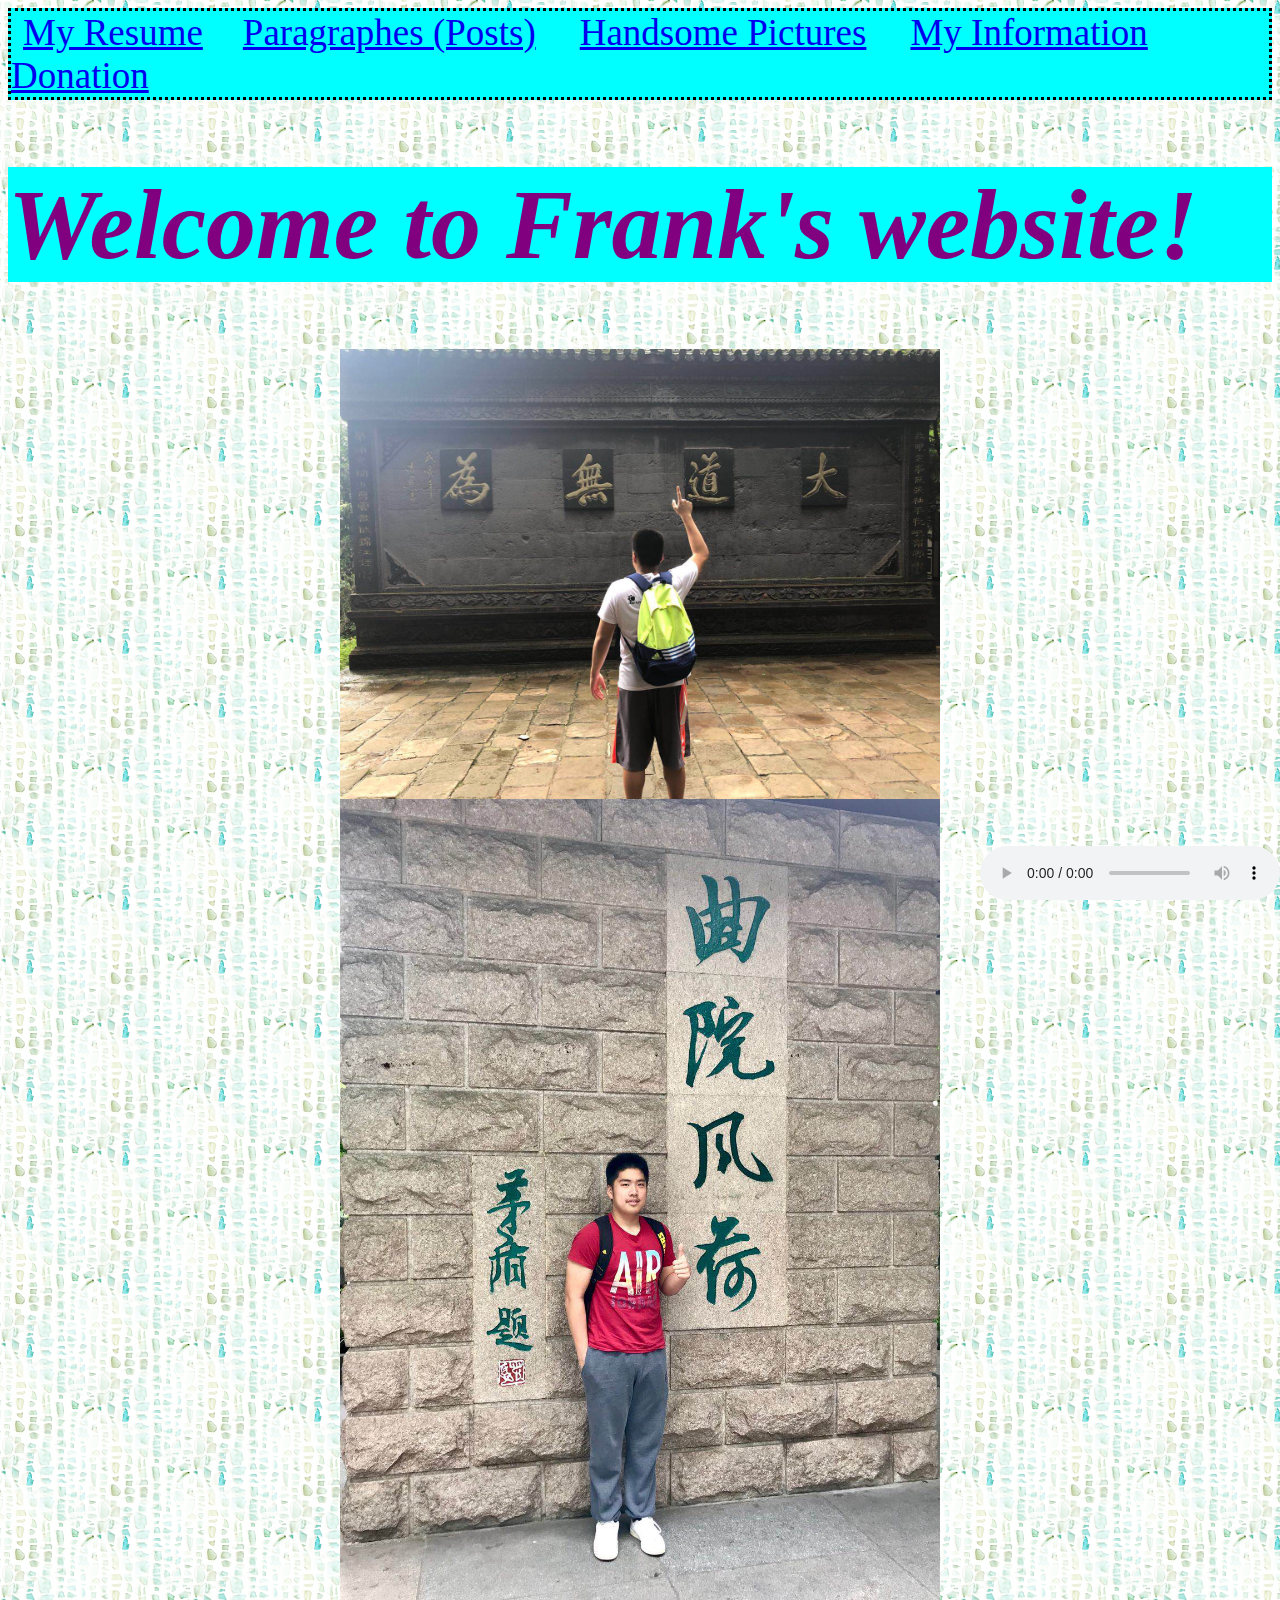
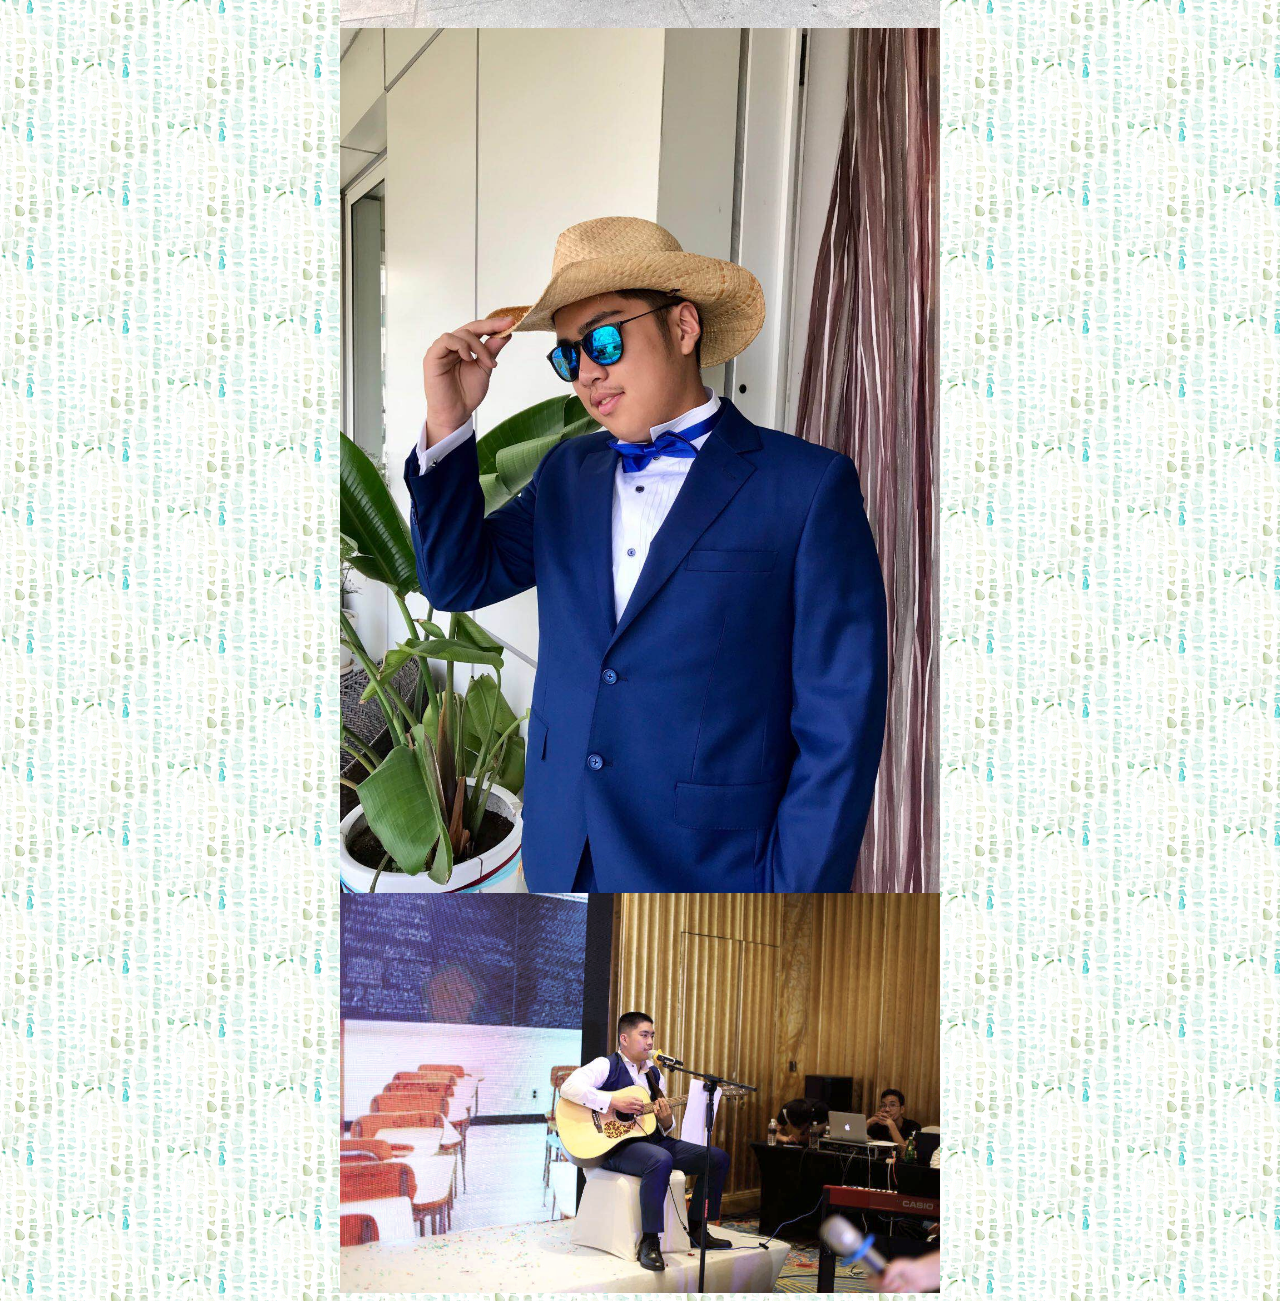
==== commit 95b2a492: "Add files via upload" ====
--- a/index.html
+++ b/index.html
@@ -6,7 +6,9 @@
 	&nbsp &nbsp &nbsp &nbsp &nbsp
 	<a href="pictures-videos.html">Handsome Pictures</a>
 	&nbsp &nbsp &nbsp &nbsp &nbsp
-	<a href="my-information.html">My Information</a></div>
+	<a href="my-information.html">My Information</a>
+	&nbsp &nbsp &nbsp &nbsp &nbsp
+	<a href="donation.html">Donation</a></div>
 	<title>Home Page</title>
 	<h1>Welcome to Frank's website!</h1>
 	<link rel="stylesheet" type="text/css" href="css/homestyle.css">
--- a/css/homestyle.css
+++ b/css/homestyle.css
@@ -3,7 +3,7 @@
 font-family:"Times New Roman", Times, serif;
 font-style: italic;
 color: purple; }
-a{font-size: 42px;
+a{font-size: 37px;
 background-color: cyan
 color: pink;}
 a:hover{background-color: pink}
@@ -11,4 +11,6 @@
 	border-style: dotted;}
 img{display: block;
 margin: auto;}
-audio{position: fixed;}
+audio{position: fixed;
+right: 0;
+bottom: 0;}
